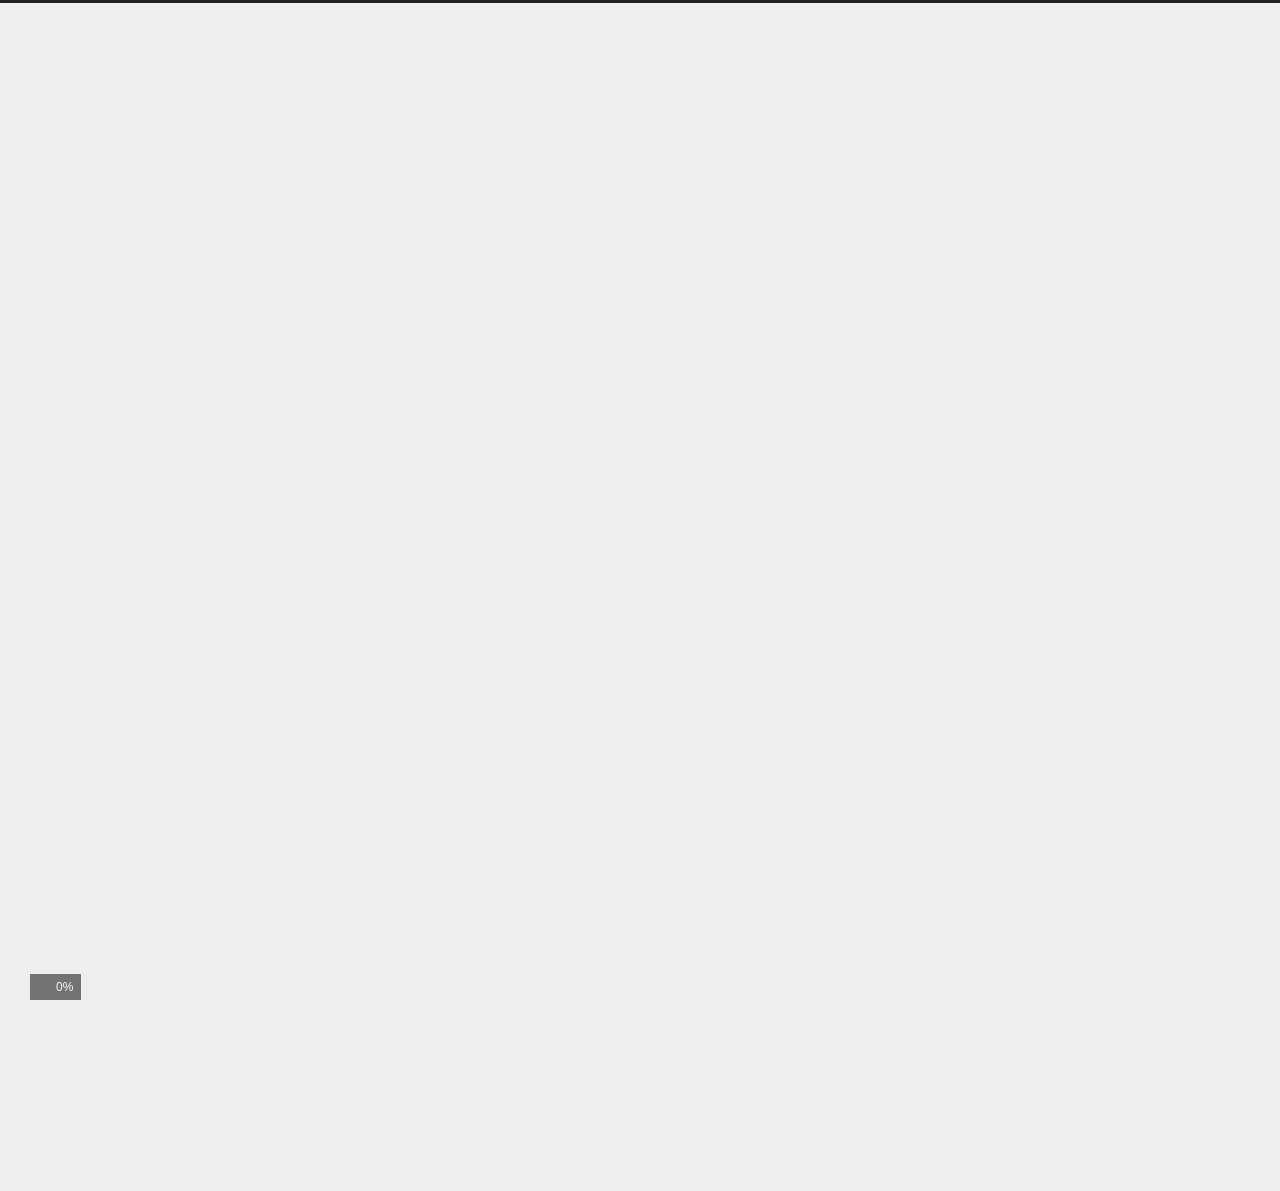
==== index.html @ 78aa9637 "Site updated: YYYY-05-May 27, 2026 20:05:48" ====
<!DOCTYPE html>
<html lang="zh-CN">
<head>
  <meta charset="UTF-8">
<meta name="viewport" content="width=device-width">
<meta name="theme-color" content="#222" media="(prefers-color-scheme: light)">
<meta name="theme-color" content="#222" media="(prefers-color-scheme: dark)"><meta name="generator" content="Hexo 7.3.0">

  <link rel="apple-touch-icon" sizes="180x180" href="/images/apple-touch-icon-next.png">
  <link rel="icon" type="image/png" sizes="32x32" href="/images/favicon-32x32-next.png">
  <link rel="icon" type="image/png" sizes="16x16" href="/images/favicon-16x16-next.png">
  <link rel="mask-icon" href="/images/logo.svg" color="#222">

<link rel="stylesheet" href="/css/main.css">



<link rel="stylesheet" href="https://cdnjs.cloudflare.com/ajax/libs/font-awesome/7.0.0/css/all.min.css" integrity="sha256-VHqXKFhhMxcpubYf9xiWdCiojEbY9NexQ4jh8AxbvcM=" crossorigin="anonymous">
  <link rel="stylesheet" href="https://cdnjs.cloudflare.com/ajax/libs/animate.css/3.1.1/animate.min.css" integrity="sha256-PR7ttpcvz8qrF57fur/yAx1qXMFJeJFiA6pSzWi0OIE=" crossorigin="anonymous">

<script class="next-config" data-name="main" type="application/json">{"hostname":"example.com","root":"/","images":"/images","scheme":"Gemini","darkmode":true,"version":"8.27.0","exturl":false,"sidebar":{"position":"left","width_expanded":320,"width_dual_column":240,"display":"post","padding":18,"offset":12},"hljswrap":true,"codeblock":{"theme":{"light":"default","dark":"stackoverflow-dark"},"prism":{"light":"prism","dark":"prism-dark"},"copy_button":{"enable":true,"style":null},"fold":{"enable":false,"height":500},"language":false,"highlight_theme":"night"},"bookmark":{"enable":false,"color":"#222","save":"auto"},"mediumzoom":false,"lazyload":false,"pangu":false,"comments":{"style":"tabs","active":null,"storage":true,"lazyload":false,"nav":null},"stickytabs":false,"motion":{"enable":true,"async":false,"duration":200,"transition":{"menu_item":"fadeInDown","post_block":"fadeIn","post_header":"fadeInDown","post_body":"fadeInDown","coll_header":"fadeInLeft","sidebar":"fadeInUp"}},"i18n":{"placeholder":"搜索...","empty":"没有找到任何搜索结果：${query}","hits_time":"找到 ${hits} 个搜索结果（用时 ${time} 毫秒）","hits":"找到 ${hits} 个搜索结果"}}</script><script src="/js/config.js" defer></script>

    <meta name="description" content="记录学习、生活与思考">
<meta property="og:type" content="website">
<meta property="og:title" content="我的博客">
<meta property="og:url" content="http://example.com/index.html">
<meta property="og:site_name" content="我的博客">
<meta property="og:description" content="记录学习、生活与思考">
<meta property="og:locale" content="zh_CN">
<meta property="article:author" content="Glacier">
<meta property="article:tag" content="博客">
<meta property="article:tag" content="学习">
<meta property="article:tag" content="生活">
<meta name="twitter:card" content="summary">


<link rel="canonical" href="http://example.com/">


<script class="next-config" data-name="page" type="application/json">{"sidebar":"","isHome":true,"isPost":false,"lang":"zh-CN","comments":"","permalink":"","path":"index.html","title":""}</script>

<script class="next-config" data-name="calendar" type="application/json">""</script>
<title>我的博客</title>
  








  
  <script src="https://cdnjs.cloudflare.com/ajax/libs/animejs/3.2.1/anime.min.js" integrity="sha256-XL2inqUJaslATFnHdJOi9GfQ60on8Wx1C2H8DYiN1xY=" crossorigin="anonymous" defer></script>
<script src="/js/utils.js" defer></script><script src="/js/motion.js" defer></script><script src="/js/sidebar.js" defer></script><script src="/js/next-boot.js" defer></script>

  






  





  <noscript>
    <link rel="stylesheet" href="/css/noscript.css">
  </noscript>
</head>

<body itemscope itemtype="http://schema.org/WebPage" class="use-motion">
  <div class="headband"></div>

  <main class="main">
    <div class="column">
      <header class="header" itemscope itemtype="http://schema.org/WPHeader"><div class="site-brand-container">
  <div class="site-nav-toggle">
    <div class="toggle" aria-label="切换导航栏" role="button">
        <span class="toggle-line"></span>
        <span class="toggle-line"></span>
        <span class="toggle-line"></span>
    </div>
  </div>

  <div class="site-meta">

    <a href="/" class="brand" rel="start">
      <i class="logo-line"></i>
      <h1 class="site-title">我的博客</h1>
      <i class="logo-line"></i>
    </a>
  </div>

  <div class="site-nav-right">
    <div class="toggle popup-trigger" aria-label="搜索" role="button">
    </div>
  </div>
</div>



<nav class="site-nav">
  <ul class="main-menu menu"><li class="menu-item menu-item-home"><a href="/" rel="section"><i class="fa fa-home fa-fw"></i>首页</a></li><li class="menu-item menu-item-archives"><a href="/archives/" rel="section"><i class="fa fa-archive fa-fw"></i>归档</a></li><li class="menu-item menu-item-categories"><a href="/categories/" rel="section"><i class="fa fa-th fa-fw"></i>分类</a></li><li class="menu-item menu-item-tags"><a href="/tags/" rel="section"><i class="fa fa-tags fa-fw"></i>标签</a></li>
  </ul>
</nav>




</header>
        
  
  <aside class="sidebar">

    <div class="sidebar-inner sidebar-overview-active">
      <ul class="sidebar-nav">
        <li class="sidebar-nav-toc">
          文章目录
        </li>
        <li class="sidebar-nav-overview">
          站点概览
        </li>
      </ul>

      <div class="sidebar-panel-container">
        <!--noindex-->
        <div class="post-toc-wrap sidebar-panel">
        </div>
        <!--/noindex-->

        <div class="site-overview-wrap sidebar-panel">
          <div class="site-author animated" itemprop="author" itemscope itemtype="http://schema.org/Person">
    <img class="site-author-image" itemprop="image" alt="Glacier"
      src="/images/avatar.gif">
  <p class="site-author-name" itemprop="name">Glacier</p>
  <div class="site-description" itemprop="description">记录学习、生活与思考</div>
</div>
<div class="site-state-wrap animated">
  <nav class="site-state">
      <div class="site-state-item site-state-posts">
        <a href="/archives/">
          <span class="site-state-item-count">1</span>
          <span class="site-state-item-name">日志</span>
        </a>
      </div>
  </nav>
</div>
  <div class="links-of-author animated">
      <span class="links-of-author-item">
        <a href="https://github.com/yourname" title="GitHub → https:&#x2F;&#x2F;github.com&#x2F;yourname" rel="noopener me" target="_blank"><i class="fab fa-github fa-fw"></i>GitHub</a>
      </span>
  </div>

        </div>
      </div>
    </div>

    
  </aside>


    </div>

    <div class="main-inner index posts-expand">

    


<div class="post-block">
  
  

  <article itemscope itemtype="http://schema.org/Article" class="post-content" lang="">
    <link itemprop="mainEntityOfPage" href="http://example.com/2026/05/27/hello-world/">

    <span hidden itemprop="author" itemscope itemtype="http://schema.org/Person">
      <meta itemprop="image" content="/images/avatar.gif">
      <meta itemprop="name" content="Glacier">
    </span>

    <span hidden itemprop="publisher" itemscope itemtype="http://schema.org/Organization">
      <meta itemprop="name" content="我的博客">
      <meta itemprop="description" content="记录学习、生活与思考">
    </span>

    <span hidden itemprop="post" itemscope itemtype="http://schema.org/CreativeWork">
      <meta itemprop="name" content=" | 我的博客">
      <meta itemprop="description" content="">
    </span>
      <header class="post-header">
        <h2 class="post-title" itemprop="name headline">
          <a href="/2026/05/27/hello-world/" class="post-title-link" itemprop="url">Hello World</a>
        </h2>

        <div class="post-meta-container">
          <div class="post-meta">
    <span class="post-meta-item">
      <span class="post-meta-item-icon">
        <i class="far fa-calendar"></i>
      </span>
      <span class="post-meta-item-text">发表于</span>

      <time title="创建时间：2026-05-27 19:59:07" itemprop="dateCreated datePublished" datetime="2026-05-27T19:59:07+08:00">2026-05-27</time>
    </span>

  
</div>

        </div>
      </header>

    
    
    
    <div class="post-body" itemprop="articleBody">
          <p>Welcome to <a target="_blank" rel="noopener" href="https://hexo.io/">Hexo</a>! This is your very first post. Check <a target="_blank" rel="noopener" href="https://hexo.io/docs/">documentation</a> for more info. If you get any problems when using Hexo, you can find the answer in <a target="_blank" rel="noopener" href="https://hexo.io/docs/troubleshooting.html">troubleshooting</a> or you can ask me on <a target="_blank" rel="noopener" href="https://github.com/hexojs/hexo/issues">GitHub</a>.</p>
<h2 id="Quick-Start"><a href="#Quick-Start" class="headerlink" title="Quick Start"></a>Quick Start</h2><h3 id="Create-a-new-post"><a href="#Create-a-new-post" class="headerlink" title="Create a new post"></a>Create a new post</h3><figure class="highlight bash"><table><tr><td class="gutter"><pre><span class="line">1</span><br></pre></td><td class="code"><pre><span class="line">$ hexo new <span class="string">&quot;My New Post&quot;</span></span><br></pre></td></tr></table></figure>

<p>More info: <a target="_blank" rel="noopener" href="https://hexo.io/docs/writing.html">Writing</a></p>
<h3 id="Run-server"><a href="#Run-server" class="headerlink" title="Run server"></a>Run server</h3><figure class="highlight bash"><table><tr><td class="gutter"><pre><span class="line">1</span><br></pre></td><td class="code"><pre><span class="line">$ hexo server</span><br></pre></td></tr></table></figure>

<p>More info: <a target="_blank" rel="noopener" href="https://hexo.io/docs/server.html">Server</a></p>
<h3 id="Generate-static-files"><a href="#Generate-static-files" class="headerlink" title="Generate static files"></a>Generate static files</h3><figure class="highlight bash"><table><tr><td class="gutter"><pre><span class="line">1</span><br></pre></td><td class="code"><pre><span class="line">$ hexo generate</span><br></pre></td></tr></table></figure>

<p>More info: <a target="_blank" rel="noopener" href="https://hexo.io/docs/generating.html">Generating</a></p>
<h3 id="Deploy-to-remote-sites"><a href="#Deploy-to-remote-sites" class="headerlink" title="Deploy to remote sites"></a>Deploy to remote sites</h3><figure class="highlight bash"><table><tr><td class="gutter"><pre><span class="line">1</span><br></pre></td><td class="code"><pre><span class="line">$ hexo deploy</span><br></pre></td></tr></table></figure>

<p>More info: <a target="_blank" rel="noopener" href="https://hexo.io/docs/one-command-deployment.html">Deployment</a></p>

      
    </div>

    
    
    

    <footer class="post-footer">
        <div class="post-eof"></div>
      
    </footer>
  </article>
</div>





</div>
  </main>

  <footer class="footer">
    <div class="footer-inner">

  <div class="copyright">
    &copy; 
    <span itemprop="copyrightYear">2026</span>
    <span class="with-love">
      <i class="fa fa-heart"></i>
    </span>
    <span class="author" itemprop="copyrightHolder">Glacier</span>
  </div>
  <div class="powered-by">由 <a href="https://hexo.io/" rel="noopener" target="_blank">Hexo</a> & <a href="https://theme-next.js.org/" rel="noopener" target="_blank">NexT.Gemini</a> 强力驱动
  </div>

    </div>
  </footer>

  
  <div class="toggle sidebar-toggle" role="button">
    <span class="toggle-line"></span>
    <span class="toggle-line"></span>
    <span class="toggle-line"></span>
  </div>
  <div class="sidebar-dimmer"></div>
  <div class="back-to-top" role="button" aria-label="返回顶部">
    <i class="fa fa-arrow-up fa-lg"></i>
    <span>0%</span>
  </div>
  <div class="reading-progress-bar"></div>

<noscript>
  <div class="noscript-warning">Theme NexT works best with JavaScript enabled</div>
</noscript>

</body>
</html>
---- css/main.css ----
:root {
  --body-bg-color: #eee;
  --content-bg-color: #fff;
  --card-bg-color: #f5f5f5;
  --text-color: #555;
  --selection-bg: #262a30;
  --selection-color: #eee;
  --blockquote-color: #666;
  --link-color: #555;
  --link-hover-color: #222;
  --brand-color: #fff;
  --brand-hover-color: #fff;
  --table-row-odd-bg-color: #f9f9f9;
  --table-row-hover-bg-color: #f5f5f5;
  --menu-item-bg-color: #f5f5f5;
  --theme-color: #222;
  --btn-default-bg: #fff;
  --btn-default-color: #555;
  --btn-default-border-color: #555;
  --btn-default-hover-bg: #222;
  --btn-default-hover-color: #fff;
  --btn-default-hover-border-color: #222;
  --highlight-background: #f3f3f3;
  --highlight-foreground: #444;
  --highlight-gutter-background: #e1e1e1;
  --highlight-gutter-foreground: #555;
  color-scheme: light;
}
@media (prefers-color-scheme: dark) {
  :root {
    --body-bg-color: #282828;
    --content-bg-color: #333;
    --card-bg-color: #555;
    --text-color: #ccc;
    --selection-bg: #bbb;
    --selection-color: #333;
    --blockquote-color: #bbb;
    --link-color: #ccc;
    --link-hover-color: #eee;
    --brand-color: #ddd;
    --brand-hover-color: #ddd;
    --table-row-odd-bg-color: #282828;
    --table-row-hover-bg-color: #363636;
    --menu-item-bg-color: #555;
    --theme-color: #222;
    --btn-default-bg: #222;
    --btn-default-color: #ccc;
    --btn-default-border-color: #555;
    --btn-default-hover-bg: #666;
    --btn-default-hover-color: #ccc;
    --btn-default-hover-border-color: #666;
    --highlight-background: #1c1b1b;
    --highlight-foreground: #fff;
    --highlight-gutter-background: #323131;
    --highlight-gutter-foreground: #e8e8e8;
    color-scheme: dark;
  }
  img {
    opacity: 0.75;
  }
  img:hover {
    opacity: 0.9;
  }
  iframe {
    color-scheme: light;
  }
}
html {
  line-height: 1.15; /* 1 */
  -webkit-text-size-adjust: 100%; /* 2 */
}
body {
  margin: 0;
}
main {
  display: block;
}
h1 {
  font-size: 2em;
  margin: 0.67em 0;
}
hr {
  box-sizing: content-box; /* 1 */
  height: 0; /* 1 */
  overflow: visible; /* 2 */
}
pre {
  font-family: monospace, monospace; /* 1 */
  font-size: 1em; /* 2 */
}
a {
  background: transparent;
}
abbr[title] {
  border-bottom: none; /* 1 */
  text-decoration: underline; /* 2 */
  text-decoration: underline dotted; /* 2 */
}
b,
strong {
  font-weight: bolder;
}
code,
kbd,
samp {
  font-family: monospace, monospace; /* 1 */
  font-size: 1em; /* 2 */
}
small {
  font-size: 80%;
}
sub,
sup {
  font-size: 75%;
  line-height: 0;
  position: relative;
  vertical-align: baseline;
}
sub {
  bottom: -0.25em;
}
sup {
  top: -0.5em;
}
img {
  border-style: none;
}
button,
input,
optgroup,
select,
textarea {
  font-family: inherit; /* 1 */
  font-size: 100%; /* 1 */
  line-height: 1.15; /* 1 */
  margin: 0; /* 2 */
}
button,
input {
/* 1 */
  overflow: visible;
}
button,
select {
/* 1 */
  text-transform: none;
}
button,
[type='button'],
[type='reset'],
[type='submit'] {
  -webkit-appearance: button;
}
button::-moz-focus-inner,
[type='button']::-moz-focus-inner,
[type='reset']::-moz-focus-inner,
[type='submit']::-moz-focus-inner {
  border-style: none;
  padding: 0;
}
button:-moz-focusring,
[type='button']:-moz-focusring,
[type='reset']:-moz-focusring,
[type='submit']:-moz-focusring {
  outline: 1px dotted ButtonText;
}
fieldset {
  padding: 0.35em 0.75em 0.625em;
}
legend {
  box-sizing: border-box; /* 1 */
  color: inherit; /* 2 */
  display: table; /* 1 */
  max-width: 100%; /* 1 */
  padding: 0; /* 3 */
  white-space: normal; /* 1 */
}
progress {
  vertical-align: baseline;
}
textarea {
  overflow: auto;
}
[type='checkbox'],
[type='radio'] {
  box-sizing: border-box; /* 1 */
  padding: 0; /* 2 */
}
[type='number']::-webkit-inner-spin-button,
[type='number']::-webkit-outer-spin-button {
  height: auto;
}
[type='search'] {
  outline-offset: -2px; /* 2 */
  -webkit-appearance: textfield; /* 1 */
}
[type='search']::-webkit-search-decoration {
  -webkit-appearance: none;
}
::-webkit-file-upload-button {
  font: inherit; /* 2 */
  -webkit-appearance: button; /* 1 */
}
details {
  display: block;
}
summary {
  display: list-item;
}
template {
  display: none;
}
[hidden] {
  display: none;
}
::selection {
  background: var(--selection-bg);
  color: var(--selection-color);
}
html,
body {
  height: 100%;
}
body {
  background: var(--body-bg-color);
  box-sizing: border-box;
  color: var(--text-color);
  font-family: Lato, 'PingFang SC', 'Microsoft YaHei', sans-serif;
  font-size: 1em;
  line-height: 2;
  min-height: 100%;
  position: relative;
  transition: padding 0.2s ease-in-out;
}
h1,
h2,
h3,
h4,
h5,
h6 {
  font-family: Lato, 'PingFang SC', 'Microsoft YaHei', sans-serif;
  font-weight: bold;
  line-height: 1.5;
  margin: 30px 0 15px;
}
h1 {
  font-size: 1.5em;
}
h2 {
  font-size: 1.375em;
}
h3 {
  font-size: 1.25em;
}
h4 {
  font-size: 1.125em;
}
h5 {
  font-size: 1em;
}
h6 {
  font-size: 0.875em;
}
a {
  border-bottom: 1px solid #999;
  color: var(--link-color);
  cursor: pointer;
  outline: 0;
  text-decoration: none;
  overflow-wrap: break-word;
}
a:hover {
  border-bottom-color: var(--link-hover-color);
  color: var(--link-hover-color);
}
iframe,
img,
video,
embed {
  display: block;
  margin-left: auto;
  margin-right: auto;
  max-width: 100%;
}
hr {
  background-image: repeating-linear-gradient(-45deg, #ddd, #ddd 4px, transparent 4px, transparent 8px);
  border: 0;
  height: 3px;
  margin: 40px 0;
}
blockquote {
  border-left: 4px solid #ddd;
  color: var(--blockquote-color);
  margin: 0;
  padding: 0 15px;
}
blockquote cite::before {
  content: '-';
  padding: 0 5px;
}
dt {
  font-weight: bold;
}
dd {
  margin: 0;
  padding: 0;
}
.table-container {
  overflow: auto;
}
table {
  border-collapse: collapse;
  border-spacing: 0;
  font-size: 0.875em;
  margin: 0 0 20px;
  width: 100%;
}
tbody tr:nth-of-type(odd) {
  background: var(--table-row-odd-bg-color);
}
tbody tr:hover {
  background: var(--table-row-hover-bg-color);
}
caption,
th,
td {
  padding: 8px;
}
th,
td {
  border: 1px solid #ddd;
  border-bottom: 3px solid #ddd;
}
th {
  font-weight: 700;
  padding-bottom: 10px;
}
td {
  border-bottom-width: 1px;
}
.btn {
  background: var(--btn-default-bg);
  border: 2px solid var(--btn-default-border-color);
  border-radius: 2px;
  color: var(--btn-default-color);
  display: inline-block;
  font-size: 0.875em;
  line-height: 2;
  padding: 0 20px;
  transition: background-color 0.2s ease-in-out;
}
.btn:hover {
  background: var(--btn-default-hover-bg);
  border-color: var(--btn-default-hover-border-color);
  color: var(--btn-default-hover-color);
}
.btn + .btn {
  margin: 0 0 8px 8px;
}
.btn .fa-fw {
  text-align: left;
  width: 1.285714285714286em;
}
.toggle {
  line-height: 0;
}
.toggle .toggle-line {
  background: #fff;
  display: block;
  height: 2px;
  left: 0;
  position: relative;
  top: 0;
  transition: 0.4s;
  transition-property: left, opacity, top, transform, width;
  width: 100%;
}
.toggle .toggle-line:first-child {
  margin-top: 1px;
}
.toggle .toggle-line:not(:first-child) {
  margin-top: 4px;
}
.toggle.toggle-arrow :first-child {
  left: 50%;
  top: 2px;
  transform: rotate(45deg);
  width: 50%;
}
.toggle.toggle-arrow :last-child {
  left: 50%;
  top: -2px;
  transform: rotate(-45deg);
  width: 50%;
}
.toggle.toggle-close :nth-child(2) {
  opacity: 0;
}
.toggle.toggle-close :first-child {
  top: 6px;
  transform: rotate(45deg);
}
.toggle.toggle-close :last-child {
  top: -6px;
  transform: rotate(-45deg);
}
pre code.hljs {
  display: block;
  overflow-x: auto;
  padding: 1em
}
code.hljs {
  padding: 3px 5px
}
/*!
  Theme: Default
  Description: Original highlight.js style
  Author: (c) Ivan Sagalaev <maniac@softwaremaniacs.org>
  Maintainer: @highlightjs/core-team
  Website: https://highlightjs.org/
  License: see project LICENSE
  Touched: 2021
*/
/*
This is left on purpose making default.css the single file that can be lifted
as-is from the repository directly without the need for a build step

Typically this "required" baseline CSS is added by `makestuff.js` during build.
*/
pre code.hljs {
  display: block;
  overflow-x: auto;
  padding: 1em
}
code.hljs {
  padding: 3px 5px
}
/* end baseline CSS */
.hljs {
  background: #F3F3F3;
  color: #444
}
/* Base color: saturation 0; */
.hljs-subst {
  /* default */
  
}
/* purposely ignored */
.hljs-formula,
.hljs-attr,
.hljs-property,
.hljs-params {
  
}
.hljs-comment {
  color: #697070
}
.hljs-tag,
.hljs-punctuation {
  color: #444a
}
.hljs-tag .hljs-name,
.hljs-tag .hljs-attr {
  color: #444
}
.hljs-keyword,
.hljs-attribute,
.hljs-selector-tag,
.hljs-meta .hljs-keyword,
.hljs-doctag,
.hljs-name {
  font-weight: bold
}
/* User color: hue: 0 */
.hljs-type,
.hljs-string,
.hljs-number,
.hljs-selector-id,
.hljs-selector-class,
.hljs-quote,
.hljs-template-tag,
.hljs-deletion {
  color: #880000
}
.hljs-title,
.hljs-section {
  color: #880000;
  font-weight: bold
}
.hljs-regexp,
.hljs-symbol,
.hljs-variable,
.hljs-template-variable,
.hljs-link,
.hljs-selector-attr,
.hljs-operator,
.hljs-selector-pseudo {
  color: #ab5656
}
/* Language color: hue: 90; */
.hljs-literal {
  color: #695
}
.hljs-built_in,
.hljs-bullet,
.hljs-code,
.hljs-addition {
  color: #397300
}
/* Meta color: hue: 200 */
.hljs-meta {
  color: #1f7199
}
.hljs-meta .hljs-string {
  color: #38a
}
/* Misc effects */
.hljs-emphasis {
  font-style: italic
}
.hljs-strong {
  font-weight: bold
}
@media (prefers-color-scheme: dark) {
pre code.hljs {
  display: block;
  overflow-x: auto;
  padding: 1em
}
code.hljs {
  padding: 3px 5px
}
/*!
  Theme: StackOverflow Dark
  Description: Dark theme as used on stackoverflow.com
  Author: stackoverflow.com
  Maintainer: @Hirse
  Website: https://github.com/StackExchange/Stacks
  License: MIT
  Updated: 2021-05-15

  Updated for @stackoverflow/stacks v0.64.0
  Code Blocks: /blob/v0.64.0/lib/css/components/_stacks-code-blocks.less
  Colors: /blob/v0.64.0/lib/css/exports/_stacks-constants-colors.less
*/
.hljs {
  /* var(--highlight-color) */
  color: #ffffff;
  /* var(--highlight-bg) */
  background: #1c1b1b
}
.hljs-subst {
  /* var(--highlight-color) */
  color: #ffffff
}
.hljs-comment {
  /* var(--highlight-comment) */
  color: #999999
}
.hljs-keyword,
.hljs-selector-tag,
.hljs-meta .hljs-keyword,
.hljs-doctag,
.hljs-section {
  /* var(--highlight-keyword) */
  color: #88aece
}
.hljs-attr {
  /* var(--highlight-attribute); */
  color: #88aece
}
.hljs-attribute {
  /* var(--highlight-symbol) */
  color: #c59bc1
}
.hljs-name,
.hljs-type,
.hljs-number,
.hljs-selector-id,
.hljs-quote,
.hljs-template-tag {
  /* var(--highlight-namespace) */
  color: #f08d49
}
.hljs-selector-class {
  /* var(--highlight-keyword) */
  color: #88aece
}
.hljs-string,
.hljs-regexp,
.hljs-symbol,
.hljs-variable,
.hljs-template-variable,
.hljs-link,
.hljs-selector-attr {
  /* var(--highlight-variable) */
  color: #b5bd68
}
.hljs-meta,
.hljs-selector-pseudo {
  /* var(--highlight-keyword) */
  color: #88aece
}
.hljs-built_in,
.hljs-title,
.hljs-literal {
  /* var(--highlight-literal) */
  color: #f08d49
}
.hljs-bullet,
.hljs-code {
  /* var(--highlight-punctuation) */
  color: #cccccc
}
.hljs-meta .hljs-string {
  /* var(--highlight-variable) */
  color: #b5bd68
}
.hljs-deletion {
  /* var(--highlight-deletion) */
  color: #de7176
}
.hljs-addition {
  /* var(--highlight-addition) */
  color: #76c490
}
.hljs-emphasis {
  font-style: italic
}
.hljs-strong {
  font-weight: bold
}
.hljs-formula,
.hljs-operator,
.hljs-params,
.hljs-property,
.hljs-punctuation,
.hljs-tag {
  /* purposely ignored */
  
}
}
.highlight:hover .copy-btn,
.code-container:hover .copy-btn {
  opacity: 1;
}
.code-container {
  position: relative;
}
.code-lang {
  font-size: 40px;
  line-height: 1;
  opacity: 0.1;
  pointer-events: none;
  position: absolute;
  right: 5px;
}
.copy-btn {
  color: #333;
  cursor: pointer;
  line-height: 1.6;
  opacity: 0;
  padding: 2px 6px;
  position: absolute;
  transition: opacity 0.2s ease-in-out;
  background-color: #eee;
  background-image: linear-gradient(#fcfcfc, #eee);
  border: 1px solid #d5d5d5;
  border-radius: 3px;
  font-size: 0.8125em;
  right: 4px;
  top: 8px;
}
code,
kbd,
figure.highlight,
pre {
  background: var(--highlight-background);
  color: var(--highlight-foreground);
}
figure.highlight,
pre {
  line-height: 1.6;
  margin: 0 auto 20px;
}
figure.highlight figcaption,
pre .caption {
  background: var(--highlight-gutter-background);
  color: var(--highlight-foreground);
  display: flow-root;
  font-size: 0.875em;
  line-height: 1.2;
  padding: 0.5em;
}
figure.highlight figcaption a,
pre .caption a {
  color: var(--highlight-foreground);
  float: right;
}
figure.highlight figcaption a:hover,
pre .caption a:hover {
  border-bottom-color: var(--highlight-foreground);
}
pre,
code {
  font-family: consolas, Menlo, monospace, 'PingFang SC', 'Microsoft YaHei';
}
code {
  border-radius: 3px;
  font-size: 0.875em;
  padding: 2px 4px;
  overflow-wrap: break-word;
}
kbd {
  border: 2px solid #ccc;
  border-radius: 0.2em;
  box-shadow: 0.1em 0.1em 0.2em rgba(0,0,0,0.1);
  font-family: inherit;
  padding: 0.1em 0.3em;
  white-space: nowrap;
}
figure.highlight {
  overflow: auto;
  position: relative;
  color-scheme: light;
}
@media (prefers-color-scheme: dark) {
  figure.highlight {
    color-scheme: dark;
  }
}
figure.highlight pre {
  border: 0;
  margin: 0;
  padding: 10px 0;
}
figure.highlight table {
  border: 0;
  margin: 0;
  width: auto;
}
figure.highlight td {
  border: 0;
  padding: 0;
}
figure.highlight .gutter {
  -webkit-user-select: none;
  user-select: none;
}
figure.highlight .gutter pre {
  background: var(--highlight-gutter-background);
  color: var(--highlight-gutter-foreground);
  padding-left: 10px;
  padding-right: 10px;
  text-align: right;
}
figure.highlight .code pre {
  padding-left: 10px;
  width: 100%;
}
figure.highlight .marked {
  background: rgba(0,0,0,0.3);
}
pre .caption {
  margin-bottom: 10px;
}
.gist table {
  width: auto;
}
.gist table td {
  border: 0;
}
pre {
  overflow: auto;
  padding: 10px;
}
pre code {
  background: none;
  padding: 0;
  text-shadow: none;
}
.blockquote-center {
  border-left: 0;
  margin: 40px 0;
  padding: 0;
  position: relative;
  text-align: center;
}
.blockquote-center::before,
.blockquote-center::after {
  left: 0;
  line-height: 1;
  opacity: 0.6;
  position: absolute;
  width: 100%;
}
.blockquote-center::before {
  border-top: 1px solid #ccc;
  text-align: left;
  top: -20px;
  content: '\f10d';
  font-family: 'Font Awesome 7 Free';
  font-weight: 900;
}
.blockquote-center::after {
  border-bottom: 1px solid #ccc;
  bottom: -20px;
  text-align: right;
  content: '\f10e';
  font-family: 'Font Awesome 7 Free';
  font-weight: 900;
}
.blockquote-center p,
.blockquote-center div {
  text-align: center;
}
.group-picture {
  margin-bottom: 20px;
}
.group-picture .group-picture-row {
  display: flex;
  gap: 3px;
  margin-bottom: 3px;
}
.group-picture .group-picture-column {
  flex: 1;
}
.group-picture .group-picture-column img {
  height: 100%;
  margin: 0;
  object-fit: cover;
  width: 100%;
}
.post-body .label {
  color: #555;
  padding: 0 2px;
}
.post-body .label.default {
  background: #f0f0f0;
}
.post-body .label.primary {
  background: #efe6f7;
}
.post-body .label.info {
  background: #e5f2f8;
}
.post-body .label.success {
  background: #e7f4e9;
}
.post-body .label.warning {
  background: #fcf6e1;
}
.post-body .label.danger {
  background: #fae8eb;
}
.post-body .link-grid {
  display: grid;
  grid-gap: 1.5rem;
  gap: 1.5rem;
  grid-template-columns: repeat(auto-fill, minmax(300px, 1fr));
  margin-bottom: 20px;
  padding: 1rem;
}
.post-body .link-grid .link-grid-container {
  border: solid #ddd;
  box-shadow: 1rem 1rem 0.5rem rgba(0,0,0,0.5);
  min-height: 5rem;
  min-width: 0;
  padding: 0.5rem;
  position: relative;
  transition: background 0.3s;
}
.post-body .link-grid .link-grid-container:hover {
  animation: next-shake 0.5s;
  background: var(--card-bg-color);
}
.post-body .link-grid .link-grid-container:active {
  box-shadow: 0.5rem 0.5rem 0.25rem rgba(0,0,0,0.5);
  transform: translate(0.2rem, 0.2rem);
}
.post-body .link-grid .link-grid-container .link-grid-image {
  border: 1px solid #ddd;
  border-radius: 50%;
  box-sizing: border-box;
  height: 5rem;
  padding: 3px;
  position: absolute;
  width: 5rem;
}
.post-body .link-grid .link-grid-container p {
  margin: 0 1rem 0 6rem;
}
.post-body .link-grid .link-grid-container p:first-of-type {
  font-size: 1.2em;
}
.post-body .link-grid .link-grid-container p:last-of-type {
  font-size: 0.8em;
  line-height: 1.3rem;
  opacity: 0.7;
}
.post-body .link-grid .link-grid-container a {
  border: 0;
  height: 100%;
  left: 0;
  position: absolute;
  top: 0;
  width: 100%;
}
@keyframes next-shake {
  0% {
    transform: translate(1pt, 1pt) rotate(0deg);
  }
  10% {
    transform: translate(-1pt, -2pt) rotate(-1deg);
  }
  20% {
    transform: translate(-3pt, 0pt) rotate(1deg);
  }
  30% {
    transform: translate(3pt, 2pt) rotate(0deg);
  }
  40% {
    transform: translate(1pt, -1pt) rotate(1deg);
  }
  50% {
    transform: translate(-1pt, 2pt) rotate(-1deg);
  }
  60% {
    transform: translate(-3pt, 1pt) rotate(0deg);
  }
  70% {
    transform: translate(3pt, 1pt) rotate(-1deg);
  }
  80% {
    transform: translate(-1pt, -1pt) rotate(1deg);
  }
  90% {
    transform: translate(1pt, 2pt) rotate(0deg);
  }
  100% {
    transform: translate(1pt, -2pt) rotate(-1deg);
  }
}
.post-body .note {
  border-radius: 3px;
  margin-bottom: 20px;
  padding: 1em;
  position: relative;
  border: 1px solid #eee;
  border-left-width: 5px;
}
.post-body .note summary {
  cursor: pointer;
  outline: 0;
}
.post-body .note summary p {
  display: inline;
}
.post-body .note h2,
.post-body .note h3,
.post-body .note h4,
.post-body .note h5,
.post-body .note h6 {
  border-bottom: initial;
  margin: 0;
  padding-top: 0;
}
.post-body .note :first-child {
  margin-top: 0;
}
.post-body .note :last-child {
  margin-bottom: 0;
}
.post-body .note.default {
  border-left-color: #777;
}
.post-body .note.default h2,
.post-body .note.default h3,
.post-body .note.default h4,
.post-body .note.default h5,
.post-body .note.default h6 {
  color: #777;
}
.post-body .note.primary {
  border-left-color: #6f42c1;
}
.post-body .note.primary h2,
.post-body .note.primary h3,
.post-body .note.primary h4,
.post-body .note.primary h5,
.post-body .note.primary h6 {
  color: #6f42c1;
}
.post-body .note.info {
  border-left-color: #428bca;
}
.post-body .note.info h2,
.post-body .note.info h3,
.post-body .note.info h4,
.post-body .note.info h5,
.post-body .note.info h6 {
  color: #428bca;
}
.post-body .note.success {
  border-left-color: #5cb85c;
}
.post-body .note.success h2,
.post-body .note.success h3,
.post-body .note.success h4,
.post-body .note.success h5,
.post-body .note.success h6 {
  color: #5cb85c;
}
.post-body .note.warning {
  border-left-color: #f0ad4e;
}
.post-body .note.warning h2,
.post-body .note.warning h3,
.post-body .note.warning h4,
.post-body .note.warning h5,
.post-body .note.warning h6 {
  color: #f0ad4e;
}
.post-body .note.danger {
  border-left-color: #d9534f;
}
.post-body .note.danger h2,
.post-body .note.danger h3,
.post-body .note.danger h4,
.post-body .note.danger h5,
.post-body .note.danger h6 {
  color: #d9534f;
}
.post-body .tabs {
  margin-bottom: 20px;
}
.post-body .tabs,
.tabs-comment {
  padding-top: 10px;
}
.post-body .tabs ul.nav-tabs,
.tabs-comment ul.nav-tabs {
  background: var(--content-bg-color);
  display: flex;
  display: flex;
  flex-wrap: wrap;
  justify-content: center;
  margin: 0;
  padding: 0;
  position: sticky;
  top: 0;
  z-index: 5;
}
@media (max-width: 413px) {
  .post-body .tabs ul.nav-tabs,
  .tabs-comment ul.nav-tabs {
    display: block;
    margin-bottom: 5px;
  }
}
.post-body .tabs ul.nav-tabs li.tab,
.tabs-comment ul.nav-tabs li.tab {
  border-bottom: 1px solid #ddd;
  border-left: 1px solid transparent;
  border-right: 1px solid transparent;
  border-radius: 0 0 0 0;
  border-top: 3px solid transparent;
  flex-grow: 1;
  list-style-type: none;
}
@media (max-width: 413px) {
  .post-body .tabs ul.nav-tabs li.tab,
  .tabs-comment ul.nav-tabs li.tab {
    border-bottom: 1px solid transparent;
    border-left: 3px solid transparent;
    border-right: 1px solid transparent;
    border-top: 1px solid transparent;
  }
}
@media (max-width: 413px) {
  .post-body .tabs ul.nav-tabs li.tab,
  .tabs-comment ul.nav-tabs li.tab {
    border-radius: 0;
  }
}
.post-body .tabs ul.nav-tabs li.tab a,
.tabs-comment ul.nav-tabs li.tab a {
  border-bottom: initial;
  display: block;
  line-height: 1.8;
  padding: 0.25em 0.75em;
  text-align: center;
  transition: all 0.2s ease-out;
}
.post-body .tabs ul.nav-tabs li.tab a i[class^='fa'],
.tabs-comment ul.nav-tabs li.tab a i[class^='fa'] {
  width: 1.285714285714286em;
}
.post-body .tabs ul.nav-tabs li.tab.active,
.tabs-comment ul.nav-tabs li.tab.active {
  border-bottom-color: transparent;
  border-left-color: #ddd;
  border-right-color: #ddd;
  border-top-color: #fc6423;
}
@media (max-width: 413px) {
  .post-body .tabs ul.nav-tabs li.tab.active,
  .tabs-comment ul.nav-tabs li.tab.active {
    border-bottom-color: #ddd;
    border-left-color: #fc6423;
    border-right-color: #ddd;
    border-top-color: #ddd;
  }
}
.post-body .tabs ul.nav-tabs li.tab.active a,
.tabs-comment ul.nav-tabs li.tab.active a {
  cursor: default;
}
.post-body .tabs .tab-content,
.tabs-comment .tab-content {
  border: 1px solid #ddd;
  border-radius: 0 0 0 0;
  border-top-color: transparent;
}
@media (max-width: 413px) {
  .post-body .tabs .tab-content,
  .tabs-comment .tab-content {
    border-radius: 0;
    border-top-color: #ddd;
  }
}
.post-body .tabs .tab-content .tab-pane,
.tabs-comment .tab-content .tab-pane {
  padding: 20px 20px 0;
}
.post-body .tabs .tab-content .tab-pane:not(.active),
.tabs-comment .tab-content .tab-pane:not(.active) {
  display: none;
}
.pagination .prev,
.pagination .next,
.pagination .page-number,
.pagination .space {
  display: inline-block;
  margin: -1px 10px 0;
  padding: 0 10px;
}
@media (max-width: 767px) {
  .pagination .prev,
  .pagination .next,
  .pagination .page-number,
  .pagination .space {
    margin: 0 5px;
  }
}
.pagination .page-number.current {
  background: #ccc;
  border-color: #ccc;
  color: var(--content-bg-color);
}
.pagination {
  border-top: 1px solid #eee;
  margin: 120px 0 0;
  text-align: center;
}
.pagination .prev,
.pagination .next,
.pagination .page-number {
  border-bottom: 0;
  border-top: 1px solid #eee;
  transition: border-color 0.2s ease-in-out;
}
.pagination .prev:hover,
.pagination .next:hover,
.pagination .page-number:hover {
  border-top-color: var(--link-hover-color);
}
@media (max-width: 767px) {
  .pagination {
    border-top: 0;
  }
  .pagination .prev,
  .pagination .next,
  .pagination .page-number {
    border-bottom: 1px solid #eee;
    border-top: 0;
  }
  .pagination .prev:hover,
  .pagination .next:hover,
  .pagination .page-number:hover {
    border-bottom-color: var(--link-hover-color);
  }
}
.pagination .space {
  margin: 0;
  padding: 0;
}
.comments {
  margin-top: 60px;
  overflow: hidden;
}
.comment-button-group {
  display: flex;
  display: flex;
  flex-wrap: wrap;
  justify-content: center;
  justify-content: center;
  margin: 1em 0;
}
.comment-button-group .comment-button {
  margin: 0.1em 0.2em;
}
.comment-button-group .comment-button.active {
  background: var(--btn-default-hover-bg);
  border-color: var(--btn-default-hover-border-color);
  color: var(--btn-default-hover-color);
}
.comment-position {
  display: none;
}
.comment-position.active {
  display: block;
}
.tabs-comment {
  margin-top: 4em;
  padding-top: 0;
}
.tabs-comment .comments {
  margin-top: 0;
  padding-top: 0;
}
.headband {
  background: var(--theme-color);
  height: 3px;
}
@media (max-width: 991px) {
  .headband {
    display: none;
  }
}
.site-brand-container {
  display: flex;
  flex-shrink: 0;
  padding: 0 10px;
}
.use-motion .column,
.use-motion .site-brand-container .toggle {
  opacity: 0;
}
.site-meta {
  flex-grow: 1;
  text-align: center;
}
@media (max-width: 767px) {
  .site-meta {
    text-align: center;
  }
}
.custom-logo-image {
  margin-top: 20px;
}
@media (max-width: 991px) {
  .custom-logo-image {
    display: none;
  }
}
.brand {
  border-bottom: 0;
  color: var(--brand-color);
  display: inline-block;
  padding: 0;
}
.brand:hover {
  color: var(--brand-hover-color);
}
.site-title {
  font-family: Lato, 'PingFang SC', 'Microsoft YaHei', sans-serif;
  font-size: 1.375em;
  font-weight: normal;
  line-height: 1.5;
  margin: 0;
}
.site-subtitle {
  color: #ddd;
  font-size: 0.8125em;
  margin: 10px 10px 0;
}
.use-motion .site-title,
.use-motion .site-subtitle,
.use-motion .custom-logo-image {
  opacity: 0;
  position: relative;
  top: -10px;
}
.site-nav-toggle,
.site-nav-right {
  display: none;
}
@media (max-width: 767px) {
  .site-nav-toggle,
  .site-nav-right {
    display: flex;
    flex-direction: column;
    justify-content: center;
  }
}
.site-nav-toggle .toggle,
.site-nav-right .toggle {
  color: var(--text-color);
  padding: 10px;
  width: 22px;
}
.site-nav-toggle .toggle .toggle-line,
.site-nav-right .toggle .toggle-line {
  background: var(--text-color);
  border-radius: 1px;
}
@media (max-width: 767px) {
  .site-nav {
    --scroll-height: 0;
    height: 0;
    overflow: hidden;
    transition: 0.2s ease-in-out;
    transition-property: height, visibility;
    visibility: hidden;
  }
  body:not(.site-nav-on) .site-nav .animated {
    animation: none;
  }
  body.site-nav-on .site-nav {
    height: var(--scroll-height);
    visibility: unset;
  }
}
.menu {
  margin: 0;
  padding: 1em 0;
  text-align: center;
}
.menu-item {
  display: inline-block;
  list-style: none;
  margin: 0 10px;
}
@media (max-width: 767px) {
  .menu-item {
    display: block;
    margin-top: 10px;
  }
  .menu-item.menu-item-search {
    display: none;
  }
}
.menu-item a {
  border-bottom: 0;
  display: block;
  font-size: 0.8125em;
  transition: border-color 0.2s ease-in-out;
}
.menu-item a:hover,
.menu-item a.menu-item-active {
  background: var(--menu-item-bg-color);
}
.menu-item i[class^='fa'] {
  margin-right: 8px;
}
.menu-item .badge {
  background: #ccc;
  border-radius: 10px;
  color: var(--content-bg-color);
  font-weight: bold;
  line-height: 1;
  margin-left: 0.35em;
  padding: 2px 5px;
  text-shadow: 1px 1px 0 rgba(0,0,0,0.1);
}
.use-motion .menu-item {
  visibility: hidden;
}
@media (max-width: 991px) {
  .sidebar {
    left: -320px;
  }
  .sidebar-active .sidebar {
    left: 0;
  }
  .sidebar {
    background: #222;
    bottom: 0;
    box-shadow: inset 0 2px 6px #000;
    max-height: 100vh;
    overflow-y: auto;
    position: fixed;
    top: 0;
    transition: 0.2s ease-out;
    transition-property: left, right;
    width: 320px;
    z-index: 20;
  }
  .sidebar a {
    border-bottom-color: #555;
    color: #999;
  }
  .sidebar a:hover {
    border-bottom-color: #eee;
    color: #eee;
  }
  .links-of-author:not(:first-child) {
    margin-top: 15px;
  }
  .links-of-author a {
    border-bottom-color: #555;
    display: inline-block;
    margin-bottom: 10px;
    margin-right: 10px;
    vertical-align: middle;
  }
  .links-of-author a::before {
    background: #b163ff;
    display: inline-block;
    margin-right: 3px;
    transform: translateY(-2px);
    border-radius: 50%;
    content: ' ';
    height: 4px;
    width: 4px;
  }
  .links-of-blogroll-item {
    padding: 0 5px;
  }
  .popular-posts .popular-posts-item .popular-posts-link:hover {
    background: none;
  }
  .sidebar-dimmer {
    background: #000;
    height: 100%;
    left: 0;
    opacity: 0;
    position: fixed;
    top: 0;
    transition: visibility 0.4s, opacity 0.4s;
    visibility: hidden;
    width: 100%;
    z-index: 10;
  }
  .sidebar-active .sidebar-dimmer {
    opacity: 0.7;
    visibility: visible;
  }
}
.sidebar-inner {
  color: #999;
  padding: 18px 10px;
  text-align: center;
  display: flex;
  flex-direction: column;
  justify-content: center;
}
.sidebar-toggle {
  bottom: 61px;
  height: 16px;
  padding: 5px;
  width: 16px;
  background: #222;
  cursor: pointer;
  opacity: 0.6;
  position: fixed;
  z-index: 30;
  left: 30px;
}
@media (max-width: 991px) {
  .sidebar-toggle {
    left: 20px;
  }
}
.sidebar-toggle:hover {
  opacity: 0.8;
}
@media (max-width: 991px) {
  .sidebar-toggle {
    opacity: 0.8;
  }
}
.sidebar-toggle:hover .toggle-line {
  background: #fc6423;
}
@media (any-hover: hover) {
  body:not(.sidebar-active) .sidebar-toggle:hover :first-child {
    left: 50%;
    top: 2px;
    transform: rotate(45deg);
    width: 50%;
  }
  body:not(.sidebar-active) .sidebar-toggle:hover :last-child {
    left: 50%;
    top: -2px;
    transform: rotate(-45deg);
    width: 50%;
  }
}
.sidebar-active .sidebar-toggle :nth-child(2) {
  opacity: 0;
}
.sidebar-active .sidebar-toggle :first-child {
  top: 6px;
  transform: rotate(45deg);
}
.sidebar-active .sidebar-toggle :last-child {
  top: -6px;
  transform: rotate(-45deg);
}
.sidebar-nav {
  font-size: 0.875em;
  height: 0;
  margin: 0;
  overflow: hidden;
  padding-left: 0;
  pointer-events: none;
  transition: 0.2s ease-in-out;
  transition-property: height, visibility;
  visibility: hidden;
}
.sidebar-nav-active .sidebar-nav {
  height: calc(2em + 1px);
  pointer-events: unset;
  visibility: unset;
}
.sidebar-nav li {
  border-bottom: 1px solid transparent;
  color: var(--text-color);
  cursor: pointer;
  display: inline-block;
  transition: 0.2s ease-in-out;
  transition-property: border-bottom-color, color;
}
.sidebar-nav li.sidebar-nav-overview {
  margin-left: 10px;
}
.sidebar-nav li:hover {
  color: #fc6423;
}
.sidebar-toc-active .sidebar-nav-toc,
.sidebar-overview-active .sidebar-nav-overview {
  border-bottom-color: #fc6423;
  color: #fc6423;
  transition-delay: 0.2s;
}
.sidebar-toc-active .sidebar-nav-toc:hover,
.sidebar-overview-active .sidebar-nav-overview:hover {
  color: #fc6423;
}
.sidebar-panel-container {
  align-items: start;
  display: grid;
  flex: 1;
  overflow-x: hidden;
  overflow-y: auto;
  padding-top: 0;
  transition: padding-top 0.2s ease-in-out;
}
.sidebar-nav-active .sidebar-panel-container {
  padding-top: 20px;
}
.sidebar-panel {
  animation: deactivate-sidebar-panel 0.2s ease-in-out;
  grid-area: 1/1;
  height: 0;
  opacity: 0;
  overflow: hidden;
  pointer-events: none;
  transform: translateY(0);
  transition: 0.2s ease-in-out;
  transition-delay: 0s;
  transition-property: opacity, transform, visibility;
  visibility: hidden;
}
.sidebar-nav-active .sidebar-panel,
.sidebar-overview-active .sidebar-panel.post-toc-wrap {
  transform: translateY(-20px);
}
.sidebar-overview-active:not(.sidebar-nav-active) .sidebar-panel.post-toc-wrap {
  transition-delay: 0s, 0.2s, 0s;
}
.sidebar-overview-active .sidebar-panel.site-overview-wrap,
.sidebar-toc-active .sidebar-panel.post-toc-wrap {
  animation-name: activate-sidebar-panel;
  height: auto;
  opacity: 1;
  pointer-events: unset;
  transform: translateY(0);
  transition-delay: 0.2s, 0.2s, 0s;
  visibility: unset;
}
.sidebar-panel.site-overview-wrap {
  display: flex;
  flex-direction: column;
  justify-content: center;
  gap: 10px;
  justify-content: flex-start;
}
@keyframes deactivate-sidebar-panel {
  from {
    height: var(--inactive-panel-height, 0);
  }
  to {
    height: var(--active-panel-height, 0);
  }
}
@keyframes activate-sidebar-panel {
  from {
    height: var(--inactive-panel-height, auto);
  }
  to {
    height: var(--active-panel-height, auto);
  }
}
.post-toc {
  font-size: 0.875em;
}
.post-toc ol {
  list-style: none;
  margin: 0;
  padding: 0 2px 0 10px;
  text-align: left;
}
.post-toc ol > :last-child {
  margin-bottom: 5px;
}
.post-toc ol > ol {
  padding-left: 0;
}
.post-toc ol a {
  transition: all 0.2s ease-in-out;
}
.post-toc .nav-item {
  line-height: 1.8;
  overflow: hidden;
  text-overflow: ellipsis;
  white-space: nowrap;
}
.post-toc .nav .nav-child {
  --height: 0;
  height: 0;
  opacity: 0;
  overflow: hidden;
  transition-property: height, opacity, visibility;
  transition: 0.2s ease-in-out;
  visibility: hidden;
}
.post-toc .nav .active > .nav-child {
  height: var(--height, auto);
  opacity: 1;
  visibility: unset;
}
.post-toc .nav .active > a {
  border-bottom-color: #fc6423;
  color: #fc6423;
}
.post-toc .nav .active-current > a {
  color: #fc6423;
}
.post-toc .nav .active-current > a:hover {
  color: #fc6423;
}
.site-author-image {
  border: 1px solid #eee;
  max-width: 120px;
  padding: 2px;
  border-radius: 50%;
  transition: transform 1s ease-out;
}
.site-author-image:hover {
  transform: rotateZ(360deg);
}
.site-author-name {
  color: var(--text-color);
  font-weight: 600;
  margin: 0;
}
.site-description {
  color: #999;
  font-size: 0.8125em;
  margin-top: 0;
}
.site-state {
  display: flex;
  flex-wrap: wrap;
  justify-content: center;
  line-height: 1.4;
}
.site-state-item {
  padding: 0 15px;
}
.site-state-item a {
  border-bottom: 0;
  display: block;
}
.site-state-item-count {
  display: block;
  font-size: 1em;
  font-weight: 600;
}
.site-state-item-name {
  color: #999;
  font-size: 0.8125em;
}
.sidebar .sidebar-button:not(:first-child) {
  margin-top: 15px;
}
.sidebar .sidebar-button button {
  background: transparent;
  color: #fc6423;
  cursor: pointer;
  line-height: 2;
  padding: 0 15px;
  border: 1px solid #fc6423;
  border-radius: 4px;
}
.sidebar .sidebar-button button:hover {
  background: #fc6423;
  color: #fff;
}
.sidebar .sidebar-button button i[class^='fa'] {
  margin-right: 5px;
}
.links-of-author a {
  font-size: 0.8125em;
}
.links-of-author i[class^='fa'] {
  margin-right: 2px;
}
.cc-license .cc-opacity {
  border-bottom: 0;
  opacity: 0.7;
}
.cc-license .cc-opacity:hover {
  opacity: 0.9;
}
.cc-license img {
  display: inline-block;
}
.links-of-blogroll {
  font-size: 0.8125em;
}
.links-of-blogroll-title {
  font-size: 0.875em;
  font-weight: 600;
}
.links-of-blogroll-list {
  list-style: none;
  gap: 5px;
  margin: 5px 0 0;
  padding: 0;
  display: flex;
  flex-wrap: wrap;
  justify-content: center;
  flex-direction: column;
}
.links-of-blogroll-item {
  max-width: 100%;
}
.links-of-blogroll-item a {
  box-sizing: border-box;
  display: inline-block;
  max-width: 100%;
  overflow: hidden;
  text-overflow: ellipsis;
  white-space: nowrap;
}
.footer {
  color: #999;
  font-size: 0.875em;
  padding: 20px 0;
  transition: 0.2s ease-in-out;
  transition-property: left, right;
}
.footer.footer-fixed {
  bottom: 0;
  left: 0;
  position: absolute;
  right: 0;
}
.footer-inner {
  box-sizing: border-box;
  text-align: center;
  display: flex;
  flex-direction: column;
  justify-content: center;
  margin: 0 auto;
  width: calc(100% - 20px);
}
@media (max-width: 767px) {
  .footer-inner {
    width: auto;
  }
}
@media (min-width: 1200px) {
  .footer-inner {
    width: 1160px;
  }
}
@media (min-width: 1600px) {
  .footer-inner {
    width: 73%;
  }
}
.use-motion .footer {
  opacity: 0;
}
.languages {
  display: inline-block;
  font-size: 1.125em;
  position: relative;
}
.languages .lang-select-label span {
  margin: 0 0.5em;
}
.languages .lang-select {
  height: 100%;
  left: 0;
  opacity: 0;
  position: absolute;
  top: 0;
  width: 100%;
}
.with-love {
  color: #f00;
  display: inline-block;
  margin: 0 5px;
}
@keyframes icon-animate {
  0%, 100% {
    transform: scale(1);
  }
  10%, 30% {
    transform: scale(0.9);
  }
  20%, 40%, 60%, 80% {
    transform: scale(1.1);
  }
  50%, 70% {
    transform: scale(1.1);
  }
}
.back-to-top {
  font-size: 12px;
  align-items: center;
  bottom: -100px;
  color: #fff;
  display: flex;
  height: 26px;
  transition: 0.2s ease-in-out;
  transition-property: bottom;
  background: #222;
  cursor: pointer;
  opacity: 0.6;
  position: fixed;
  z-index: 30;
  left: 30px;
}
.back-to-top span {
  margin-right: 8px;
}
.back-to-top .fa {
  text-align: center;
  width: 26px;
}
@media (max-width: 991px) {
  .back-to-top {
    left: 20px;
  }
}
.back-to-top:hover {
  opacity: 0.8;
}
@media (max-width: 991px) {
  .back-to-top {
    opacity: 0.8;
  }
}
.back-to-top:hover {
  color: #fc6423;
}
.back-to-top.back-to-top-on {
  bottom: 30px;
}
.reading-progress-bar {
  --progress: 0;
  background: #37c6c0;
  height: 3px;
  position: fixed;
  z-index: 50;
  width: var(--progress);
  left: 0;
  top: 0;
}
.rtl.post-body p,
.rtl.post-body a,
.rtl.post-body h1,
.rtl.post-body h2,
.rtl.post-body h3,
.rtl.post-body h4,
.rtl.post-body h5,
.rtl.post-body h6,
.rtl.post-body li,
.rtl.post-body ul,
.rtl.post-body ol {
  direction: rtl;
  font-family: UKIJ Ekran;
}
.rtl.post-title {
  font-family: UKIJ Ekran;
}
.post-button {
  margin-top: 40px;
  text-align: center;
}
.use-motion .post-block,
.use-motion .pagination,
.use-motion .comments {
  visibility: hidden;
}
.use-motion .post-header {
  visibility: hidden;
}
.use-motion .post-body {
  visibility: hidden;
}
.use-motion .collection-header {
  visibility: hidden;
}
.posts-collapse .post-content {
  margin-bottom: 35px;
  margin-left: 35px;
  position: relative;
}
@media (max-width: 767px) {
  .posts-collapse .post-content {
    margin-left: 0;
    margin-right: 0;
  }
}
.posts-collapse .post-content .collection-title {
  font-size: 1.125em;
  position: relative;
}
.posts-collapse .post-content .collection-title::before {
  background: #999;
  border: 1px solid #fff;
  margin-left: -6px;
  margin-top: -4px;
  position: absolute;
  top: 50%;
  border-radius: 50%;
  content: ' ';
  height: 10px;
  width: 10px;
}
.posts-collapse .post-content .collection-year {
  font-size: 1.5em;
  font-weight: bold;
  margin: 60px 0;
  position: relative;
}
.posts-collapse .post-content .collection-year .collection-year-count {
  font-size: 0.75em;
  background: #ccc;
  border-radius: 10px;
  color: var(--content-bg-color);
  font-weight: bold;
  line-height: 1;
  margin-left: 0.35em;
  padding: 2px 5px;
  text-shadow: 1px 1px 0 rgba(0,0,0,0.1);
}
.posts-collapse .post-content .collection-year::before {
  background: #bbb;
  margin-left: -4px;
  margin-top: -4px;
  position: absolute;
  top: 50%;
  border-radius: 50%;
  content: ' ';
  height: 8px;
  width: 8px;
}
.posts-collapse .post-content .collection-header {
  display: block;
  margin-left: 20px;
}
.posts-collapse .post-content .collection-header small {
  color: #bbb;
  margin-left: 5px;
}
.posts-collapse .post-content .post-header {
  border-bottom: 1px dashed #ccc;
  margin: 30px 2px 0;
  padding-left: 15px;
  position: relative;
  transition: border 0.2s ease-in-out;
}
.posts-collapse .post-content .post-header::before {
  background: #bbb;
  border: 1px solid #fff;
  left: -6px;
  position: absolute;
  top: 0.75em;
  transition: background 0.2s ease-in-out;
  border-radius: 50%;
  content: ' ';
  height: 6px;
  width: 6px;
}
.posts-collapse .post-content .post-header:hover {
  border-bottom-color: #666;
}
.posts-collapse .post-content .post-header:hover::before {
  background: #222;
}
.posts-collapse .post-content .post-meta-container {
  display: inline;
  font-size: 0.75em;
  margin-right: 10px;
}
.posts-collapse .post-content .post-title {
  display: inline;
}
.posts-collapse .post-content .post-title a {
  border-bottom: 0;
  color: var(--link-color);
}
.posts-collapse .post-content .post-title .fa {
  font-size: 0.875em;
  margin-left: 5px;
}
.posts-collapse .post-content::before {
  background: #f5f5f5;
  content: ' ';
  height: 100%;
  margin-left: -2px;
  position: absolute;
  top: 1.25em;
  width: 4px;
}
.post-body {
  font-family: Lato, 'PingFang SC', 'Microsoft YaHei', sans-serif;
  overflow-wrap: break-word;
}
@media (min-width: 1200px) {
  .post-body {
    font-size: 1.125em;
  }
}
@media (min-width: 992px) {
  .post-body {
    text-align: justify;
  }
}
@media (max-width: 991px) {
  .post-body {
    text-align: justify;
  }
}
.post-body h1 .header-anchor,
.post-body h2 .header-anchor,
.post-body h3 .header-anchor,
.post-body h4 .header-anchor,
.post-body h5 .header-anchor,
.post-body h6 .header-anchor,
.post-body h1 .headerlink,
.post-body h2 .headerlink,
.post-body h3 .headerlink,
.post-body h4 .headerlink,
.post-body h5 .headerlink,
.post-body h6 .headerlink {
  border-bottom-style: none;
  color: inherit;
  float: right;
  font-size: 0.875em;
  margin-left: 10px;
  opacity: 0;
}
.post-body h1 .header-anchor::before,
.post-body h2 .header-anchor::before,
.post-body h3 .header-anchor::before,
.post-body h4 .header-anchor::before,
.post-body h5 .header-anchor::before,
.post-body h6 .header-anchor::before,
.post-body h1 .headerlink::before,
.post-body h2 .headerlink::before,
.post-body h3 .headerlink::before,
.post-body h4 .headerlink::before,
.post-body h5 .headerlink::before,
.post-body h6 .headerlink::before {
  content: '\f0c1';
  font-family: 'Font Awesome 7 Free';
  font-weight: 900;
}
.post-body h1:hover .header-anchor,
.post-body h2:hover .header-anchor,
.post-body h3:hover .header-anchor,
.post-body h4:hover .header-anchor,
.post-body h5:hover .header-anchor,
.post-body h6:hover .header-anchor,
.post-body h1:hover .headerlink,
.post-body h2:hover .headerlink,
.post-body h3:hover .headerlink,
.post-body h4:hover .headerlink,
.post-body h5:hover .headerlink,
.post-body h6:hover .headerlink {
  opacity: 0.5;
}
.post-body h1:hover .header-anchor:hover,
.post-body h2:hover .header-anchor:hover,
.post-body h3:hover .header-anchor:hover,
.post-body h4:hover .header-anchor:hover,
.post-body h5:hover .header-anchor:hover,
.post-body h6:hover .header-anchor:hover,
.post-body h1:hover .headerlink:hover,
.post-body h2:hover .headerlink:hover,
.post-body h3:hover .headerlink:hover,
.post-body h4:hover .headerlink:hover,
.post-body h5:hover .headerlink:hover,
.post-body h6:hover .headerlink:hover {
  opacity: 1;
}
.post-body .exturl .fa {
  font-size: 0.875em;
  margin-left: 4px;
}
.post-body figure:not(.highlight) {
  margin: 0 auto 20px;
}
.post-body figure:not(.highlight) figcaption {
  color: #999;
  font-size: 0.875em;
  font-weight: bold;
  line-height: 1;
  margin: -15px auto 15px;
  text-align: center;
}
.post-body iframe,
.post-body img,
.post-body video,
.post-body embed {
  margin-bottom: 20px;
}
.post-body .video-container {
  height: 0;
  margin-bottom: 20px;
  overflow: hidden;
  padding-top: 75%;
  position: relative;
  width: 100%;
}
.post-body .video-container iframe,
.post-body .video-container object,
.post-body .video-container embed {
  height: 100%;
  left: 0;
  margin: 0;
  position: absolute;
  top: 0;
  width: 100%;
}
.post-gallery {
  display: flex;
  min-height: 200px;
}
.post-gallery .post-gallery-image {
  flex: 1;
}
.post-gallery .post-gallery-image:not(:first-child) {
  clip-path: polygon(40px 0, 100% 0, 100% 100%, 0 100%);
  margin-left: -20px;
}
.post-gallery .post-gallery-image:not(:last-child) {
  margin-right: -20px;
}
.post-gallery .post-gallery-image img {
  height: 100%;
  object-fit: cover;
  opacity: 1;
  width: 100%;
}
.posts-expand .post-gallery {
  margin-bottom: 60px;
}
.posts-collapse .post-gallery {
  margin: 15px 0;
}
.posts-expand .post-header {
  font-size: 1.125em;
  margin-bottom: 60px;
  text-align: center;
}
.posts-expand .post-title {
  font-size: 1.5em;
  font-weight: normal;
  margin: initial;
  overflow-wrap: break-word;
}
.posts-expand .post-title-link {
  border-bottom: 0;
  color: var(--link-color);
  display: inline-block;
  max-width: 100%;
  position: relative;
}
.posts-expand .post-title-link::before {
  background: var(--link-color);
  bottom: 0;
  content: '';
  height: 2px;
  left: 0;
  position: absolute;
  transform: scaleX(0);
  transition: transform 0.2s ease-in-out;
  width: 100%;
}
.posts-expand .post-title-link:hover::before {
  transform: scaleX(1);
}
.posts-expand .post-title-link .fa {
  font-size: 0.875em;
  margin-left: 5px;
}
.post-sticky-flag {
  display: inline-block;
  margin-right: 8px;
  transform: rotate(30deg);
}
.posts-expand .post-meta-container {
  color: #999;
  font-family: Lato, 'PingFang SC', 'Microsoft YaHei', sans-serif;
  font-size: 0.75em;
  margin-top: 3px;
}
.posts-expand .post-meta-container .post-description {
  font-size: 0.875em;
  margin-top: 2px;
}
.posts-expand .post-meta-container time {
  border-bottom: 1px dashed #999;
}
.post-meta {
  display: flex;
  flex-wrap: wrap;
  justify-content: center;
}
:not(.post-meta-break) + .post-meta-item::before {
  content: '|';
  margin: 0 0.5em;
}
.post-meta-item-icon {
  margin-right: 3px;
}
@media (max-width: 991px) {
  .post-meta-item-text {
    display: none;
  }
}
.post-meta-break {
  flex-basis: 100%;
  height: 0;
}
.post-nav {
  border-top: 1px solid #eee;
  display: flex;
  gap: 30px;
  justify-content: space-between;
  margin-top: 1em;
  padding: 10px 5px 0;
}
.post-nav-item {
  flex: 1;
}
.post-nav-item a {
  border-bottom: 0;
  display: block;
  font-size: 0.875em;
  line-height: 1.6;
}
.post-nav-item a:active {
  top: 2px;
}
.post-nav-item .fa {
  font-size: 0.75em;
}
.post-nav-item:first-child .fa {
  margin-right: 5px;
}
.post-nav-item:last-child {
  text-align: right;
}
.post-nav-item:last-child .fa {
  margin-left: 5px;
}
.post-footer {
  display: flex;
  flex-direction: column;
  justify-content: center;
}
.post-eof {
  background: #ccc;
  height: 1px;
  margin: 80px auto 60px;
  width: 8%;
}
.post-block:last-of-type .post-eof {
  display: none;
}
.post-tags {
  margin-top: 40px;
  text-align: center;
}
.post-tags a {
  display: inline-block;
  font-size: 0.8125em;
}
.post-tags a:not(:last-child) {
  margin-right: 10px;
}
.social-like {
  border-top: 1px solid #eee;
  font-size: 0.875em;
  margin-top: 1em;
  padding-top: 1em;
  display: flex;
  flex-wrap: wrap;
  justify-content: center;
}
.social-like a {
  border-bottom: none;
}
.reward-container {
  margin: 1em 0 0;
  padding: 1em 0;
  text-align: center;
}
.reward-container button {
  background: transparent;
  color: #fc6423;
  cursor: pointer;
  line-height: 2;
  padding: 0 15px;
  border: 2px solid #fc6423;
  border-radius: 2px;
  outline: 0;
  vertical-align: text-top;
}
.reward-container button:hover {
  background: #fc6423;
  color: #fff;
}
.post-reward {
  display: none;
  padding-top: 20px;
}
.post-reward.active {
  display: block;
}
.post-reward div {
  display: inline-block;
}
.post-reward div span {
  display: block;
}
.post-reward img {
  display: inline-block;
  margin: 0.8em 2em 0;
  max-width: 100%;
  width: 180px;
}
@keyframes next-roll {
  from {
    transform: rotateZ(30deg);
  }
  to {
    transform: rotateZ(-30deg);
  }
}
.category-all-page .category-all-title {
  text-align: center;
}
.category-all-page .category-all {
  margin-top: 20px;
}
.category-all-page .category-list {
  list-style: none;
  margin: 0;
  padding: 0;
}
.category-all-page .category-list-item {
  margin: 5px 10px;
}
.category-all-page .category-list-count {
  font-size: 0.75em;
  background: #ccc;
  border-radius: 10px;
  color: var(--content-bg-color);
  font-weight: bold;
  line-height: 1;
  margin-left: 0.35em;
  padding: 2px 5px;
  text-shadow: 1px 1px 0 rgba(0,0,0,0.1);
}
.category-all-page .category-list-child {
  padding-left: 10px;
}
.event-list hr {
  background: #222;
  margin: 20px 0 45px;
}
.event-list hr::after {
  background: #222;
  color: #fff;
  content: 'NOW';
  display: inline-block;
  font-weight: bold;
  padding: 0 5px;
}
.event-list .event {
  --event-background: #222;
  --event-foreground: #bbb;
  --event-title: #fff;
  background: var(--event-background);
  padding: 15px;
}
.event-list .event .event-summary {
  border-bottom: 0;
  color: var(--event-title);
  margin: 0;
  padding: 0 0 0 35px;
  position: relative;
}
.event-list .event .event-summary::before {
  animation: dot-flash 1s alternate infinite ease-in-out;
  background: var(--event-title);
  left: 0;
  margin-top: -6px;
  position: absolute;
  top: 50%;
  border-radius: 50%;
  content: ' ';
  height: 12px;
  width: 12px;
}
.event-list .event:nth-of-type(odd) .event-summary::before {
  animation-delay: 0.5s;
}
.event-list .event:not(:last-child) {
  margin-bottom: 20px;
}
.event-list .event .event-relative-time {
  color: var(--event-foreground);
  display: inline-block;
  font-size: 12px;
  font-weight: normal;
  padding-left: 12px;
}
.event-list .event .event-details {
  color: var(--event-foreground);
  display: block;
  line-height: 18px;
  padding: 6px 0 6px 35px;
}
.event-list .event .event-details::before {
  color: var(--event-foreground);
  display: inline-block;
  margin-right: 9px;
  width: 14px;
  font-family: 'Font Awesome 7 Free';
  font-weight: 900;
}
.event-list .event .event-details.event-location::before {
  content: '\f041';
}
.event-list .event .event-details.event-duration::before {
  content: '\f017';
}
.event-list .event .event-details.event-description::before {
  content: '\f024';
}
.event-list .event-past {
  --event-background: #f5f5f5;
  --event-foreground: #999;
  --event-title: #222;
}
@keyframes dot-flash {
  from {
    opacity: 1;
    transform: scale(1);
  }
  to {
    opacity: 0;
    transform: scale(0.8);
  }
}
ul.breadcrumb {
  font-size: 0.75em;
  list-style: none;
  margin: 1em 0;
  padding: 0 2em;
  text-align: center;
}
ul.breadcrumb li {
  display: inline;
}
ul.breadcrumb li:not(:first-child)::before {
  content: '/\00a0';
  font-weight: normal;
  padding: 0.5em;
}
ul.breadcrumb li:last-child {
  font-weight: bold;
}
.tag-cloud {
  text-align: center;
}
.tag-cloud a {
  display: inline-block;
  margin: 10px;
}
.tag-cloud-0 {
  border-bottom-color: #aaa;
  color: #aaa;
}
.tag-cloud-1 {
  border-bottom-color: #9a9a9a;
  color: #9a9a9a;
}
.tag-cloud-2 {
  border-bottom-color: #8b8b8b;
  color: #8b8b8b;
}
.tag-cloud-3 {
  border-bottom-color: #7c7c7c;
  color: #7c7c7c;
}
.tag-cloud-4 {
  border-bottom-color: #6c6c6c;
  color: #6c6c6c;
}
.tag-cloud-5 {
  border-bottom-color: #5d5d5d;
  color: #5d5d5d;
}
.tag-cloud-6 {
  border-bottom-color: #4e4e4e;
  color: #4e4e4e;
}
.tag-cloud-7 {
  border-bottom-color: #3e3e3e;
  color: #3e3e3e;
}
.tag-cloud-8 {
  border-bottom-color: #2f2f2f;
  color: #2f2f2f;
}
.tag-cloud-9 {
  border-bottom-color: #202020;
  color: #202020;
}
.tag-cloud-10 {
  border-bottom-color: #111;
  color: #111;
}
@media (prefers-color-scheme: dark) {
  .tag-cloud-0 {
    border-bottom-color: #555;
    color: #555;
  }
  .tag-cloud-1 {
    border-bottom-color: #646464;
    color: #646464;
  }
  .tag-cloud-2 {
    border-bottom-color: #737373;
    color: #737373;
  }
  .tag-cloud-3 {
    border-bottom-color: #828282;
    color: #828282;
  }
  .tag-cloud-4 {
    border-bottom-color: #929292;
    color: #929292;
  }
  .tag-cloud-5 {
    border-bottom-color: #a1a1a1;
    color: #a1a1a1;
  }
  .tag-cloud-6 {
    border-bottom-color: #b0b0b0;
    color: #b0b0b0;
  }
  .tag-cloud-7 {
    border-bottom-color: #c0c0c0;
    color: #c0c0c0;
  }
  .tag-cloud-8 {
    border-bottom-color: #cfcfcf;
    color: #cfcfcf;
  }
  .tag-cloud-9 {
    border-bottom-color: #dedede;
    color: #dedede;
  }
  .tag-cloud-10 {
    border-bottom-color: #eee;
    color: #eee;
  }
}
mark.search-keyword {
  background: transparent;
  border-bottom: 1px dashed #ff2a2a;
  color: #ff2a2a;
  font-weight: bold;
}
.use-motion .animated {
  animation-fill-mode: none;
  visibility: inherit;
}
.use-motion .sidebar .animated {
  animation-fill-mode: both;
}
header.header {
  background: var(--content-bg-color);
  border-radius: initial;
  box-shadow: 0 2px 2px 0 rgba(0,0,0,0.12), 0 3px 1px -2px rgba(0,0,0,0.06), 0 1px 5px 0 rgba(0,0,0,0.12);
}
@media (max-width: 991px) {
  header.header {
    border-radius: initial;
  }
}
.main {
  align-items: stretch;
  display: flex;
  justify-content: space-between;
  margin: 0 auto;
  width: calc(100% - 20px);
}
@media (max-width: 767px) {
  .main {
    width: auto;
  }
}
@media (min-width: 1200px) {
  .main {
    width: 1160px;
  }
}
@media (min-width: 1600px) {
  .main {
    width: 73%;
  }
}
@media (max-width: 991px) {
  .main {
    display: block;
    width: auto;
  }
}
.main-inner {
  border-radius: initial;
  box-sizing: border-box;
  width: calc(100% - 252px);
}
@media (max-width: 991px) {
  .main-inner {
    border-radius: initial;
    width: 100%;
  }
}
.footer-inner {
  padding-left: 252px;
}
@media (max-width: 991px) {
  .footer-inner {
    padding-left: 0;
    padding-right: 0;
    width: auto;
  }
}
.column {
  width: 240px;
}
@media (max-width: 991px) {
  .column {
    width: auto;
  }
}
.site-brand-container {
  background: var(--theme-color);
}
@media (max-width: 991px) {
  .site-nav-on .site-brand-container {
    box-shadow: 0 0 16px rgba(0,0,0,0.5);
  }
}
.site-meta {
  padding: 20px 0;
}
@media (min-width: 768px) and (max-width: 991px) {
  .site-nav-toggle,
  .site-nav-right {
    display: flex;
    flex-direction: column;
    justify-content: center;
  }
}
.site-nav-toggle .toggle,
.site-nav-right .toggle {
  color: #fff;
}
.site-nav-toggle .toggle .toggle-line,
.site-nav-right .toggle .toggle-line {
  background: #fff;
}
@media (min-width: 768px) and (max-width: 991px) {
  .site-nav {
    --scroll-height: 0;
    height: 0;
    overflow: hidden;
    transition: 0.2s ease-in-out;
    transition-property: height, visibility;
    visibility: hidden;
  }
  body:not(.site-nav-on) .site-nav .animated {
    animation: none;
  }
  body.site-nav-on .site-nav {
    height: var(--scroll-height);
    visibility: unset;
  }
}
.menu .menu-item {
  display: block;
  margin: 0;
}
.menu .menu-item a {
  padding: 5px 20px;
  position: relative;
  transition-property: background-color;
  display: flex;
  align-items: center;
}
.menu .menu-item a .badge {
  margin-left: auto;
}
@media (max-width: 991px) {
  .menu .menu-item.menu-item-search {
    display: none;
  }
}
.main-menu .menu-item-active::after {
  background: #bbb;
  border-radius: 50%;
  content: ' ';
  height: 6px;
  margin-top: -3px;
  position: absolute;
  right: 15px;
  top: 50%;
  width: 6px;
}
.sub-menu {
  margin: 0;
  padding: 6px 0;
}
.sub-menu .menu-item {
  display: inline-block;
}
.sub-menu .menu-item a {
  background: transparent;
  margin: 5px 10px;
  padding: initial;
}
.sub-menu .menu-item a:hover {
  background: transparent;
  color: #fc6423;
}
.sub-menu .menu-item-active {
  border-bottom-color: #fc6423;
  color: #fc6423;
}
.sub-menu .menu-item-active:hover {
  border-bottom-color: #fc6423;
}
@media (min-width: 992px) {
  .sidebar {
    position: sticky;
    top: 12px;
  }
  .sidebar-toggle {
    display: none;
  }
  .sidebar-inner {
    background: var(--content-bg-color);
    border-radius: initial;
    box-shadow: 0 2px 2px 0 rgba(0,0,0,0.12), 0 3px 1px -2px rgba(0,0,0,0.06), 0 1px 5px 0 rgba(0,0,0,0.12), 0 -1px 0.5px 0 rgba(0,0,0,0.09);
    box-sizing: border-box;
    color: var(--text-color);
    margin-top: 12px;
    max-height: calc(100vh - 24px);
    visibility: hidden;
  }
  .site-state-item {
    padding: 0 10px;
  }
  .sidebar .sidebar-button {
    border-bottom: 1px dotted #ccc;
    border-top: 1px dotted #ccc;
  }
  .sidebar .sidebar-button button {
    border: 0;
    color: #fc6423;
    display: block;
    width: 100%;
  }
  .sidebar .sidebar-button button:hover {
    background: none;
    border: 0;
    color: #e34603;
  }
  .links-of-author {
    display: flex;
    flex-wrap: wrap;
    justify-content: center;
  }
  .links-of-author-item {
    margin: 5px 0 0;
    width: 50%;
  }
  .links-of-author-item a {
    border-bottom: 0;
    border-radius: 4px;
    display: block;
    padding: 0 5px;
    box-sizing: border-box;
    display: inline-block;
    max-width: 100%;
    overflow: hidden;
    text-overflow: ellipsis;
    white-space: nowrap;
  }
  .links-of-author-item a:hover {
    background: var(--body-bg-color);
  }
  .links-of-blogroll-item a {
    padding: 0 5px;
  }
}
.main-inner .sub-menu,
.main-inner .post-block,
.main-inner .tabs-comment,
.main-inner > .comments,
.main-inner .comment-position .comments,
.main-inner .pagination {
  background: var(--content-bg-color);
  border-radius: initial;
  box-shadow: 0 2px 2px 0 rgba(0,0,0,0.12), 0 3px 1px -2px rgba(0,0,0,0.06), 0 1px 5px 0 rgba(0,0,0,0.12);
}
.main-inner .post-block:not(:first-child):not(:first-child) {
  border-radius: initial;
  box-shadow: 0 2px 2px 0 rgba(0,0,0,0.12), 0 3px 1px -2px rgba(0,0,0,0.06), 0 1px 5px 0 rgba(0,0,0,0.12), 0 -1px 0.5px 0 rgba(0,0,0,0.09);
  margin-top: 12px;
}
@media (min-width: 768px) and (max-width: 991px) {
  .main-inner .post-block:not(:first-child):not(:first-child) {
    margin-top: 10px;
  }
}
@media (max-width: 767px) {
  .main-inner .post-block:not(:first-child):not(:first-child) {
    margin-top: 8px;
  }
}
.main-inner .tabs-comment,
.main-inner > .comments,
.main-inner .comment-position .comments,
.main-inner .pagination {
  border-radius: initial;
  box-shadow: 0 2px 2px 0 rgba(0,0,0,0.12), 0 3px 1px -2px rgba(0,0,0,0.06), 0 1px 5px 0 rgba(0,0,0,0.12), 0 -1px 0.5px 0 rgba(0,0,0,0.09);
  margin-top: 12px;
}
@media (min-width: 768px) and (max-width: 991px) {
  .main-inner .tabs-comment,
  .main-inner > .comments,
  .main-inner .comment-position .comments,
  .main-inner .pagination {
    margin-top: 10px;
  }
}
@media (max-width: 767px) {
  .main-inner .tabs-comment,
  .main-inner > .comments,
  .main-inner .comment-position .comments,
  .main-inner .pagination {
    margin-top: 8px;
  }
}
.post-block,
.comments {
  padding: 40px;
}
.post-eof {
  display: none;
}
.pagination {
  border-top: initial;
  padding: 10px 0;
}
.post-body h1,
.post-body h2 {
  border-bottom: 1px solid #eee;
}
.post-body h3 {
  border-bottom: 1px dotted #eee;
}
@media (min-width: 768px) and (max-width: 991px) {
  .main-inner {
    padding: 10px;
  }
  .posts-expand .post-button {
    margin-top: 20px;
  }
  .post-block {
    padding: 20px;
  }
  .comments {
    padding: 10px 20px;
  }
}
@media (max-width: 767px) {
  .main-inner {
    padding: 8px;
  }
  .posts-expand .post-button {
    margin: 12px 0;
  }
  .post-block {
    padding: 12px;
  }
  .comments {
    padding: 10px 12px;
  }
}
---- css/noscript.css ----
body {
  margin-top: 2rem;
}
.use-motion .menu-item,
.use-motion .sidebar,
.use-motion .sidebar-inner,
.use-motion .post-block,
.use-motion .pagination,
.use-motion .comments,
.use-motion .post-header,
.use-motion .post-body,
.use-motion .collection-header {
  visibility: visible;
}
.use-motion .column,
.use-motion .site-brand-container .toggle,
.use-motion .footer {
  opacity: initial;
}
.use-motion .site-title,
.use-motion .site-subtitle,
.use-motion .custom-logo-image {
  opacity: initial;
  top: initial;
}
.use-motion .logo-line {
  transform: scaleX(1);
}
.search-pop-overlay,
.sidebar-nav {
  display: none;
}
.sidebar-panel {
  display: block;
}
.noscript-warning {
  background-color: #f55;
  color: #fff;
  font-family: sans-serif;
  font-size: 1rem;
  font-weight: bold;
  left: 0;
  position: fixed;
  text-align: center;
  top: 0;
  width: 100%;
  z-index: 50;
}
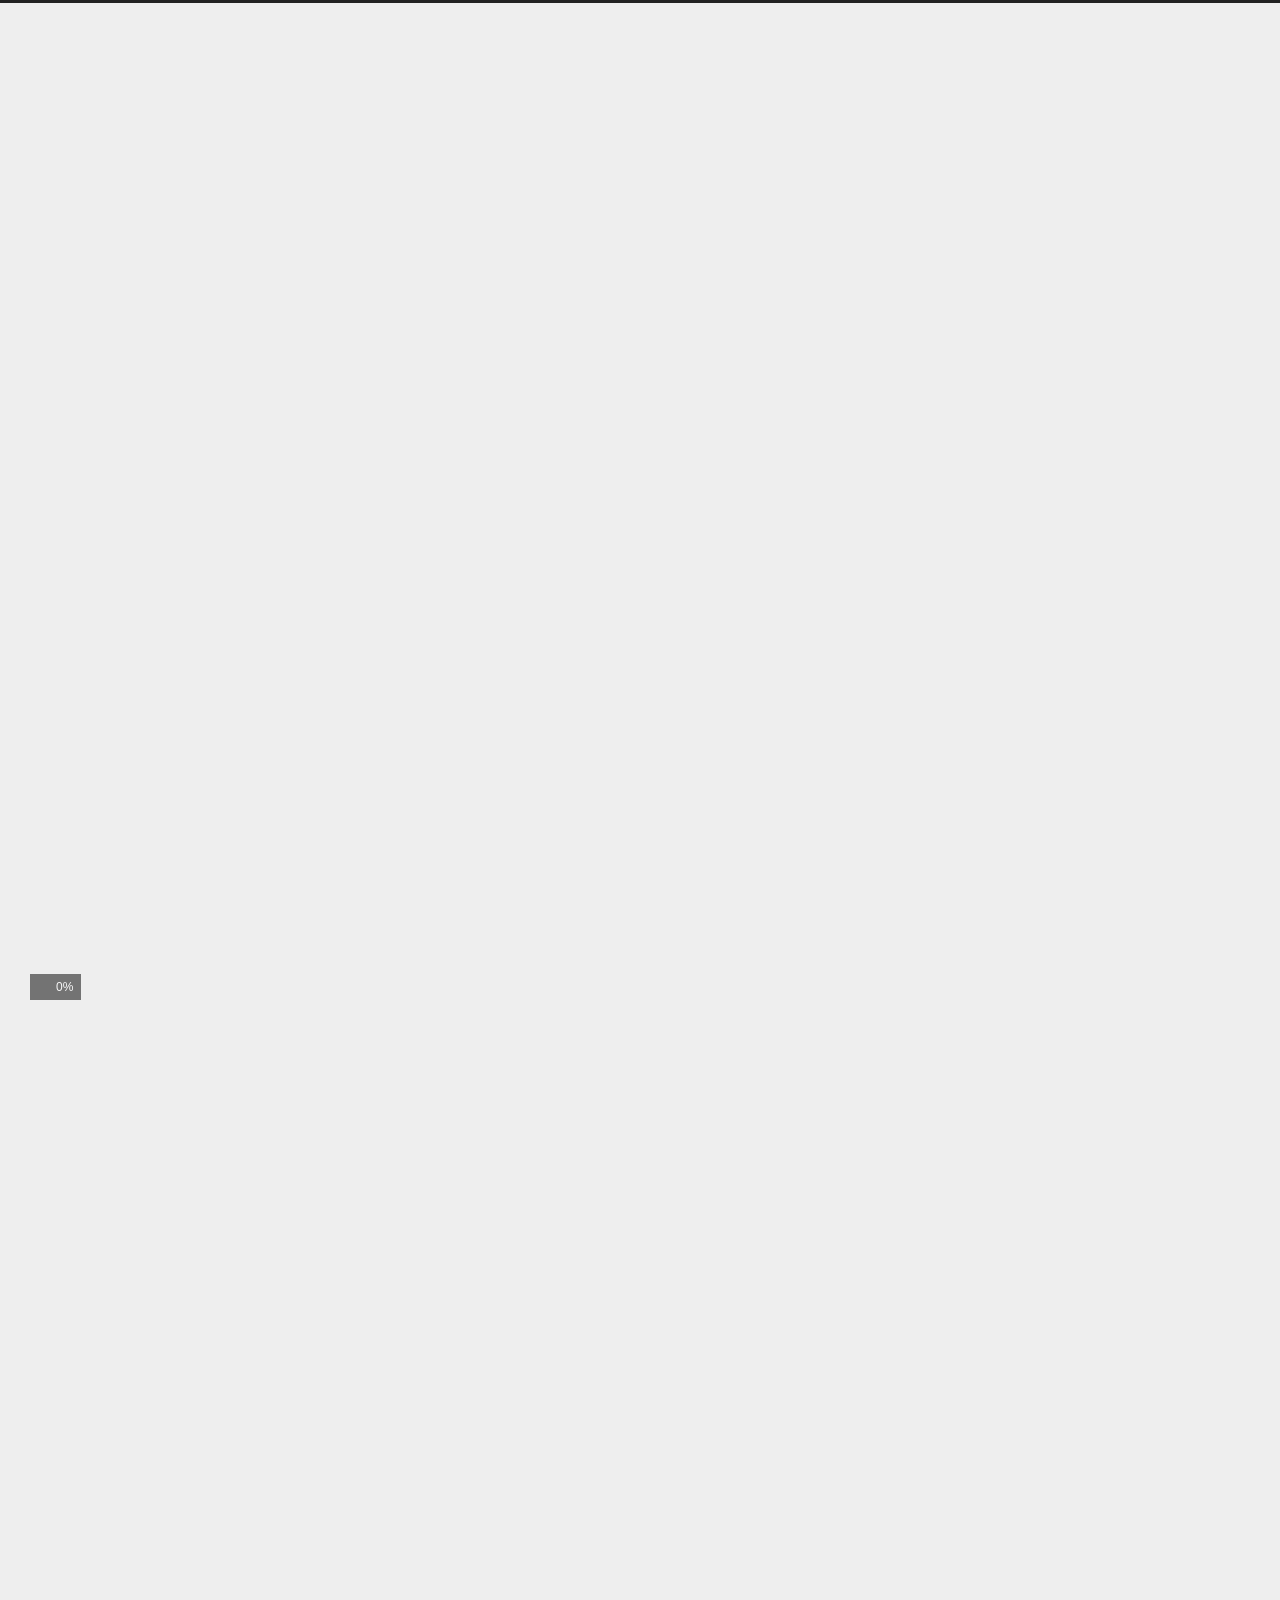
==== commit 5c6e376f: "Site updated: YYYY-05-May 27, 2026 20:34:31" ====
--- a/index.html
+++ b/index.html
@@ -143,7 +143,7 @@
   <nav class="site-state">
       <div class="site-state-item site-state-posts">
         <a href="/archives/">
-          <span class="site-state-item-count">1</span>
+          <span class="site-state-item-count">2</span>
           <span class="site-state-item-name">日志</span>
         </a>
       </div>
@@ -175,7 +175,7 @@
   
 
   <article itemscope itemtype="http://schema.org/Article" class="post-content" lang="">
-    <link itemprop="mainEntityOfPage" href="http://example.com/2026/05/27/hello-world/">
+    <link itemprop="mainEntityOfPage" href="http://example.com/2026/05/27/car/">
 
     <span hidden itemprop="author" itemscope itemtype="http://schema.org/Person">
       <meta itemprop="image" content="/images/avatar.gif">
@@ -193,7 +193,7 @@
     </span>
       <header class="post-header">
         <h2 class="post-title" itemprop="name headline">
-          <a href="/2026/05/27/hello-world/" class="post-title-link" itemprop="url">Hello World</a>
+          <a href="/2026/05/27/car/" class="post-title-link" itemprop="url">car</a>
         </h2>
 
         <div class="post-meta-container">
@@ -203,6 +203,76 @@
         <i class="far fa-calendar"></i>
       </span>
       <span class="post-meta-item-text">发表于</span>
+      
+
+      <time title="创建时间：2026-05-27 20:25:04 / 修改时间：20:33:28" itemprop="dateCreated datePublished" datetime="2026-05-27T20:25:04+08:00">2026-05-27</time>
+    </span>
+
+  
+</div>
+
+        </div>
+      </header>
+
+    
+    
+    
+    <div class="post-body" itemprop="articleBody">
+          <p>那是在一个午后，我加入了王道武理计算机&#x2F;软件考研群。<br>在这里，我结识了一位有革命意志的人。<br>车哥（要扫除一切害人虫，全无敌！全形态！）<br>我惊叹于他的信念，他的智慧，他的谈吐。<br>我想向ta学习，并将要学习！</p>
+
+      
+    </div>
+
+    
+    
+    
+
+    <footer class="post-footer">
+        <div class="post-eof"></div>
+      
+    </footer>
+  </article>
+</div>
+
+
+
+
+    
+
+
+<div class="post-block">
+  
+  
+
+  <article itemscope itemtype="http://schema.org/Article" class="post-content" lang="">
+    <link itemprop="mainEntityOfPage" href="http://example.com/2026/05/27/hello-world/">
+
+    <span hidden itemprop="author" itemscope itemtype="http://schema.org/Person">
+      <meta itemprop="image" content="/images/avatar.gif">
+      <meta itemprop="name" content="Glacier">
+    </span>
+
+    <span hidden itemprop="publisher" itemscope itemtype="http://schema.org/Organization">
+      <meta itemprop="name" content="我的博客">
+      <meta itemprop="description" content="记录学习、生活与思考">
+    </span>
+
+    <span hidden itemprop="post" itemscope itemtype="http://schema.org/CreativeWork">
+      <meta itemprop="name" content=" | 我的博客">
+      <meta itemprop="description" content="">
+    </span>
+      <header class="post-header">
+        <h2 class="post-title" itemprop="name headline">
+          <a href="/2026/05/27/hello-world/" class="post-title-link" itemprop="url">Hello World</a>
+        </h2>
+
+        <div class="post-meta-container">
+          <div class="post-meta">
+    <span class="post-meta-item">
+      <span class="post-meta-item-icon">
+        <i class="far fa-calendar"></i>
+      </span>
+      <span class="post-meta-item-text">发表于</span>
 
       <time title="创建时间：2026-05-27 19:59:07" itemprop="dateCreated datePublished" datetime="2026-05-27T19:59:07+08:00">2026-05-27</time>
     </span>
--- a/css/main.css
+++ b/css/main.css
@@ -1416,7 +1416,7 @@
     vertical-align: middle;
   }
   .links-of-author a::before {
-    background: #b163ff;
+    background: #ff5b93;
     display: inline-block;
     margin-right: 3px;
     transform: translateY(-2px);
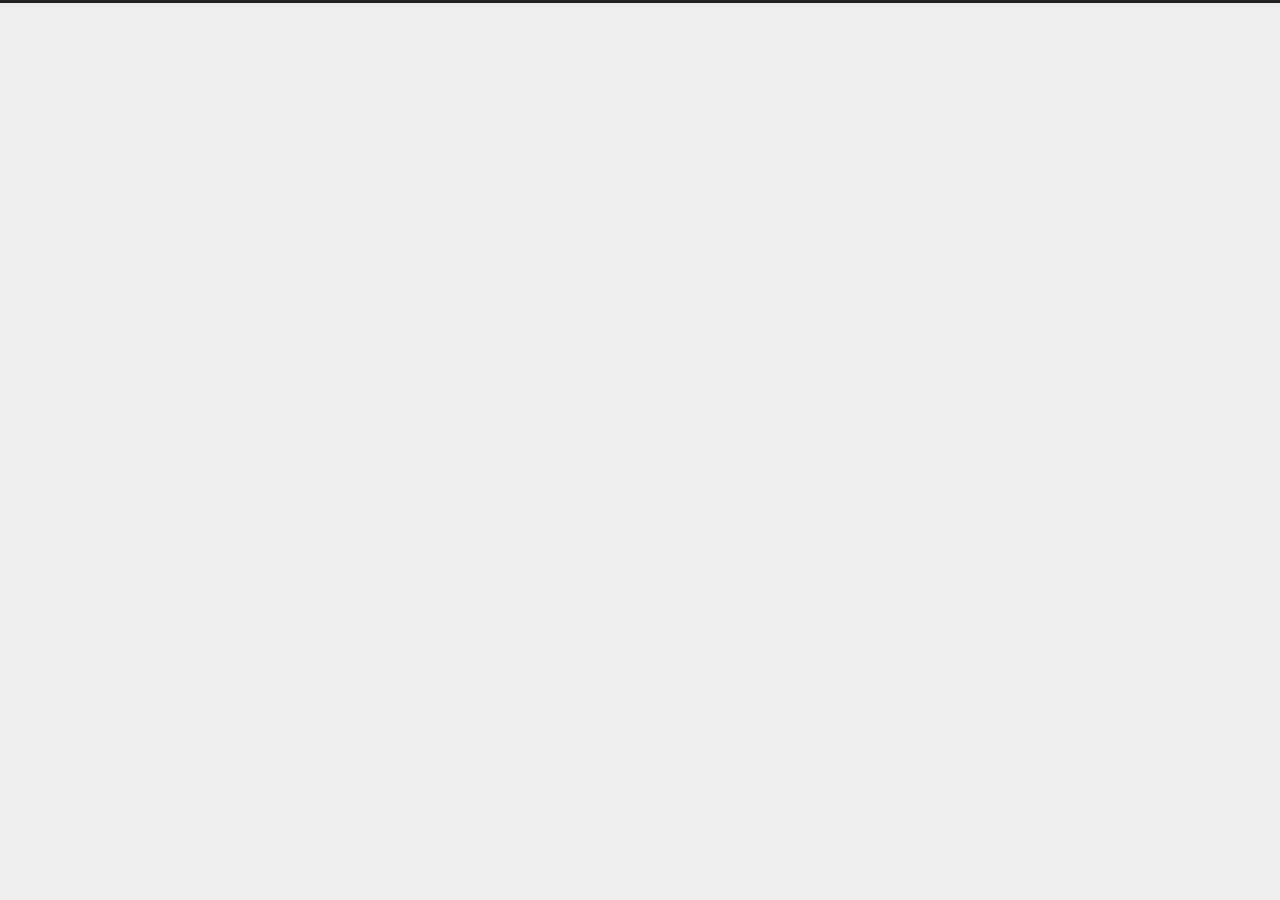
==== commit fdc57acd: "Site updated: YYYY-05-May 27, 2026 20:35:08" ====
--- a/index.html
+++ b/index.html
@@ -143,7 +143,7 @@
   <nav class="site-state">
       <div class="site-state-item site-state-posts">
         <a href="/archives/">
-          <span class="site-state-item-count">2</span>
+          <span class="site-state-item-count">1</span>
           <span class="site-state-item-name">日志</span>
         </a>
       </div>
@@ -237,87 +237,6 @@
 
 
 
-    
-
-
-<div class="post-block">
-  
-  
-
-  <article itemscope itemtype="http://schema.org/Article" class="post-content" lang="">
-    <link itemprop="mainEntityOfPage" href="http://example.com/2026/05/27/hello-world/">
-
-    <span hidden itemprop="author" itemscope itemtype="http://schema.org/Person">
-      <meta itemprop="image" content="/images/avatar.gif">
-      <meta itemprop="name" content="Glacier">
-    </span>
-
-    <span hidden itemprop="publisher" itemscope itemtype="http://schema.org/Organization">
-      <meta itemprop="name" content="我的博客">
-      <meta itemprop="description" content="记录学习、生活与思考">
-    </span>
-
-    <span hidden itemprop="post" itemscope itemtype="http://schema.org/CreativeWork">
-      <meta itemprop="name" content=" | 我的博客">
-      <meta itemprop="description" content="">
-    </span>
-      <header class="post-header">
-        <h2 class="post-title" itemprop="name headline">
-          <a href="/2026/05/27/hello-world/" class="post-title-link" itemprop="url">Hello World</a>
-        </h2>
-
-        <div class="post-meta-container">
-          <div class="post-meta">
-    <span class="post-meta-item">
-      <span class="post-meta-item-icon">
-        <i class="far fa-calendar"></i>
-      </span>
-      <span class="post-meta-item-text">发表于</span>
-
-      <time title="创建时间：2026-05-27 19:59:07" itemprop="dateCreated datePublished" datetime="2026-05-27T19:59:07+08:00">2026-05-27</time>
-    </span>
-
-  
-</div>
-
-        </div>
-      </header>
-
-    
-    
-    
-    <div class="post-body" itemprop="articleBody">
-          <p>Welcome to <a target="_blank" rel="noopener" href="https://hexo.io/">Hexo</a>! This is your very first post. Check <a target="_blank" rel="noopener" href="https://hexo.io/docs/">documentation</a> for more info. If you get any problems when using Hexo, you can find the answer in <a target="_blank" rel="noopener" href="https://hexo.io/docs/troubleshooting.html">troubleshooting</a> or you can ask me on <a target="_blank" rel="noopener" href="https://github.com/hexojs/hexo/issues">GitHub</a>.</p>
-<h2 id="Quick-Start"><a href="#Quick-Start" class="headerlink" title="Quick Start"></a>Quick Start</h2><h3 id="Create-a-new-post"><a href="#Create-a-new-post" class="headerlink" title="Create a new post"></a>Create a new post</h3><figure class="highlight bash"><table><tr><td class="gutter"><pre><span class="line">1</span><br></pre></td><td class="code"><pre><span class="line">$ hexo new <span class="string">&quot;My New Post&quot;</span></span><br></pre></td></tr></table></figure>
-
-<p>More info: <a target="_blank" rel="noopener" href="https://hexo.io/docs/writing.html">Writing</a></p>
-<h3 id="Run-server"><a href="#Run-server" class="headerlink" title="Run server"></a>Run server</h3><figure class="highlight bash"><table><tr><td class="gutter"><pre><span class="line">1</span><br></pre></td><td class="code"><pre><span class="line">$ hexo server</span><br></pre></td></tr></table></figure>
-
-<p>More info: <a target="_blank" rel="noopener" href="https://hexo.io/docs/server.html">Server</a></p>
-<h3 id="Generate-static-files"><a href="#Generate-static-files" class="headerlink" title="Generate static files"></a>Generate static files</h3><figure class="highlight bash"><table><tr><td class="gutter"><pre><span class="line">1</span><br></pre></td><td class="code"><pre><span class="line">$ hexo generate</span><br></pre></td></tr></table></figure>
-
-<p>More info: <a target="_blank" rel="noopener" href="https://hexo.io/docs/generating.html">Generating</a></p>
-<h3 id="Deploy-to-remote-sites"><a href="#Deploy-to-remote-sites" class="headerlink" title="Deploy to remote sites"></a>Deploy to remote sites</h3><figure class="highlight bash"><table><tr><td class="gutter"><pre><span class="line">1</span><br></pre></td><td class="code"><pre><span class="line">$ hexo deploy</span><br></pre></td></tr></table></figure>
-
-<p>More info: <a target="_blank" rel="noopener" href="https://hexo.io/docs/one-command-deployment.html">Deployment</a></p>
-
-      
-    </div>
-
-    
-    
-    
-
-    <footer class="post-footer">
-        <div class="post-eof"></div>
-      
-    </footer>
-  </article>
-</div>
-
-
-
-
 
 </div>
   </main>
--- a/css/main.css
+++ b/css/main.css
@@ -1416,7 +1416,7 @@
     vertical-align: middle;
   }
   .links-of-author a::before {
-    background: #ff5b93;
+    background: #d085ff;
     display: inline-block;
     margin-right: 3px;
     transform: translateY(-2px);
